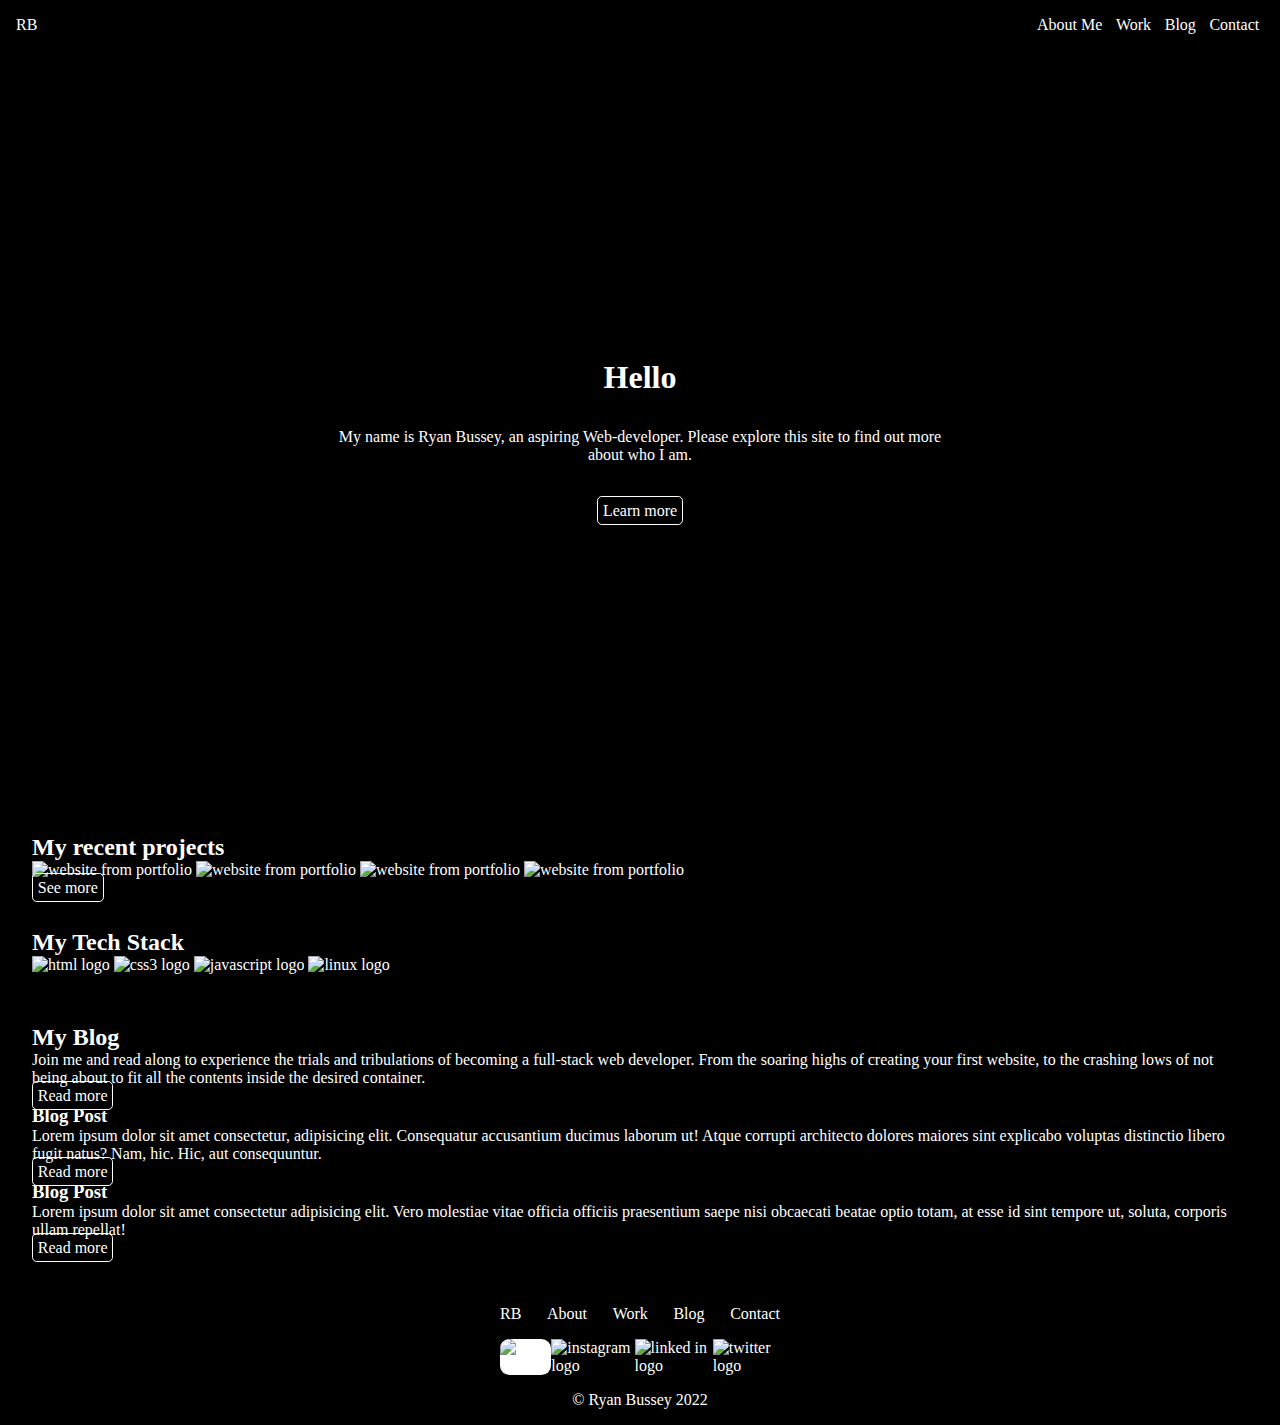
==== index.html @ 4145f2c0 "icons and content added to html" ====
<!DOCTYPE html>
<html lang="en">
<head>
    <meta charset="UTF-8">
    <meta http-equiv="X-UA-Compatible" content="IE=edge">
    <meta name="viewport" content="width=device-width, initial-scale=1.0">
    <title>Portfolio</title>
    <link rel="stylesheet" href="style.css">
    <link rel="stylesheet" href="landing.css">
</head>
<body>
    <header>
        <!-- Top Navigation -->
        <nav class="top-nav">
            <div>
                <a href="index.html">RB</a>
            </div>
            <div>
                <a href="about.html" class="top-nav-button">About Me</a>
                <a href="work.html" class="top-nav-button">Work</a>
                <a href="blog.html" class="top-nav-button">Blog</a>
                <a href="contact.html" class="top-nav-button">Contact</a>
            </div>
        </nav>
    </header>
    <main>
        <!-- Full bleed Hero component -->
        <section id="hero" class="hero">
            <h1>Hello</h1>
            <p>My name is Ryan Bussey, an aspiring Web-developer. Please explore this site to find out more about who I am.  </p>
            <a href="about.html" class="button">Learn more</a>
        </section>
        <!-- Previous Work -->
        <section id="work">
            <h2>My recent projects</h2>
            <div>
                <a href="" id="website-one" class="web"><img src="http://placekitten.com/200" alt="website from portfolio"></a>
                <a href="" id="website-two" class="web"><img src="http://placekitten.com/200" alt="website from portfolio"></a>
                <a href="" id="website-three" class="web"><img src="http://placekitten.com/200" alt="website from portfolio"></a>
                <a href="" id="website-four" class="web"><img src="http://placekitten.com/200" alt="website from portfolio"></a>
            </div>
            <a href="work.html" class="button">See more</a>
        </section>
        <!-- Tech stack skills section -->
        <section id="tech-stack">
            <h2>My Tech Stack</h2>
            <img src="images/html.svg" alt="html logo">
            <img src="images/css3.svg" alt="css3 logo">
            <img src="images/javascript.svg" alt="javascript logo">
            <img src="images/linux.svg" alt="linux logo">
        </section>
        <!-- Blog section -->
        <section id="blog">
            <img src="http://placekitten.com/200" alt="">
            <article id="blog-hero">
                <h2>My Blog</h2>
                <p>Join me and read along to experience the trials and tribulations of becoming a full-stack web developer. From the soaring highs of creating your first website, to the crashing lows of not being about to fit all the contents inside the desired container.</p>
                <a href="blog.html" class="button">Read more</a>
            </article>
            <article class="blog-sample">
                <h3>Blog Post</h3>
                <p>Lorem ipsum dolor sit amet consectetur, adipisicing elit. Consequatur accusantium ducimus laborum ut! Atque corrupti architecto dolores maiores sint explicabo voluptas distinctio libero fugit natus? Nam, hic. Hic, aut consequuntur.</p>
                <a href="" class="button">Read more</a>
            </article>
            <article class="blog-sample">
                <h3>Blog Post</h3>
                <p>Lorem ipsum dolor sit amet consectetur adipisicing elit. Vero molestiae vitae officia officiis praesentium saepe nisi obcaecati beatae optio totam, at esse id sint tempore ut, soluta, corporis ullam repellat!</p>
                <a href="" class="button">Read more</a>
            </article>
        </section>
    </main>
    <footer>
        <!-- Bottom Navigation -->
        <nav id="bottom-nav">   
        <div>
            <a href="index.html">RB</a>
            <a href="about.html">About</a>
            <a href="work.html">Work</a>
            <a href="blog.html">Blog</a>
            <a href="contact.html">Contact</a>
        </div>
        <div>
            <a href="https://github.com/code-ry"><img id="git-icon" src="images/github-1.svg" alt="Git logo"></a>
            <a href="https://www.instagram.com/ry_fly/"><img src="images/instagram.svg" alt="instagram logo"></a>
            <a href="https://www.linkedin.com/in/ryan-bussey-433264248/"><img src="images/linkedIn.svg" alt="linked in logo"></a>
            <a href="https://twitter.com/RyanBussey3"><img src="images/Twitter.svg" alt="twitter logo"></a>
        </div>
            <p>&copy; Ryan Bussey 2022</p>
        </nav>
    </footer>
</body>
</html>
---- style.css ----
* {
    margin: 0;
    padding: 0;
    box-sizing: border-box;
    text-decoration: none;
    color: white;
}

main {
    display: flex;
    flex-direction: column;
    background: black;
    padding: 2rem;
    gap: 2rem;
}

.button {
    border: white 1px solid;
    padding: 0.3rem;
    border-radius: .3rem;
}
/* Navigation Bar */

.top-nav {
    display: flex;
    justify-content: space-between;
    background:black;
    padding: 1rem;
}

.top-nav-button {
    display: inline-block;
    margin: 0 0.3rem;
    }

/* Hero section */

.hero {
    display: flex;
    height: 80vh;
    flex-direction: column;
    justify-content: center;
    align-items: center;
    text-align: center;
    gap: 2rem;
}

.hero p {
    width: 50vw;
    min-width: 200px;
}

/* Bottom Nav */

#bottom-nav {
    display: flex;
    align-items: center;
    flex-direction: column;
    background: black;
    padding: 1rem;
    gap:1rem;
}

#bottom-nav div {
    display: flex;
    justify-content: space-between;
    width: 280px;
}

#bottom-nav img{
    width:50px;
    height:50px;
}

#git-icon {
    background: white;
    border-radius: 0.6rem;
}

@media only screen and (min-width: 481px) and (max-width: 850px) {

    .top-nav-button {
    display: inline-block;
    margin: 0 0.5rem;
    }  
}

@media only screen and (min-width: 851px) {

}
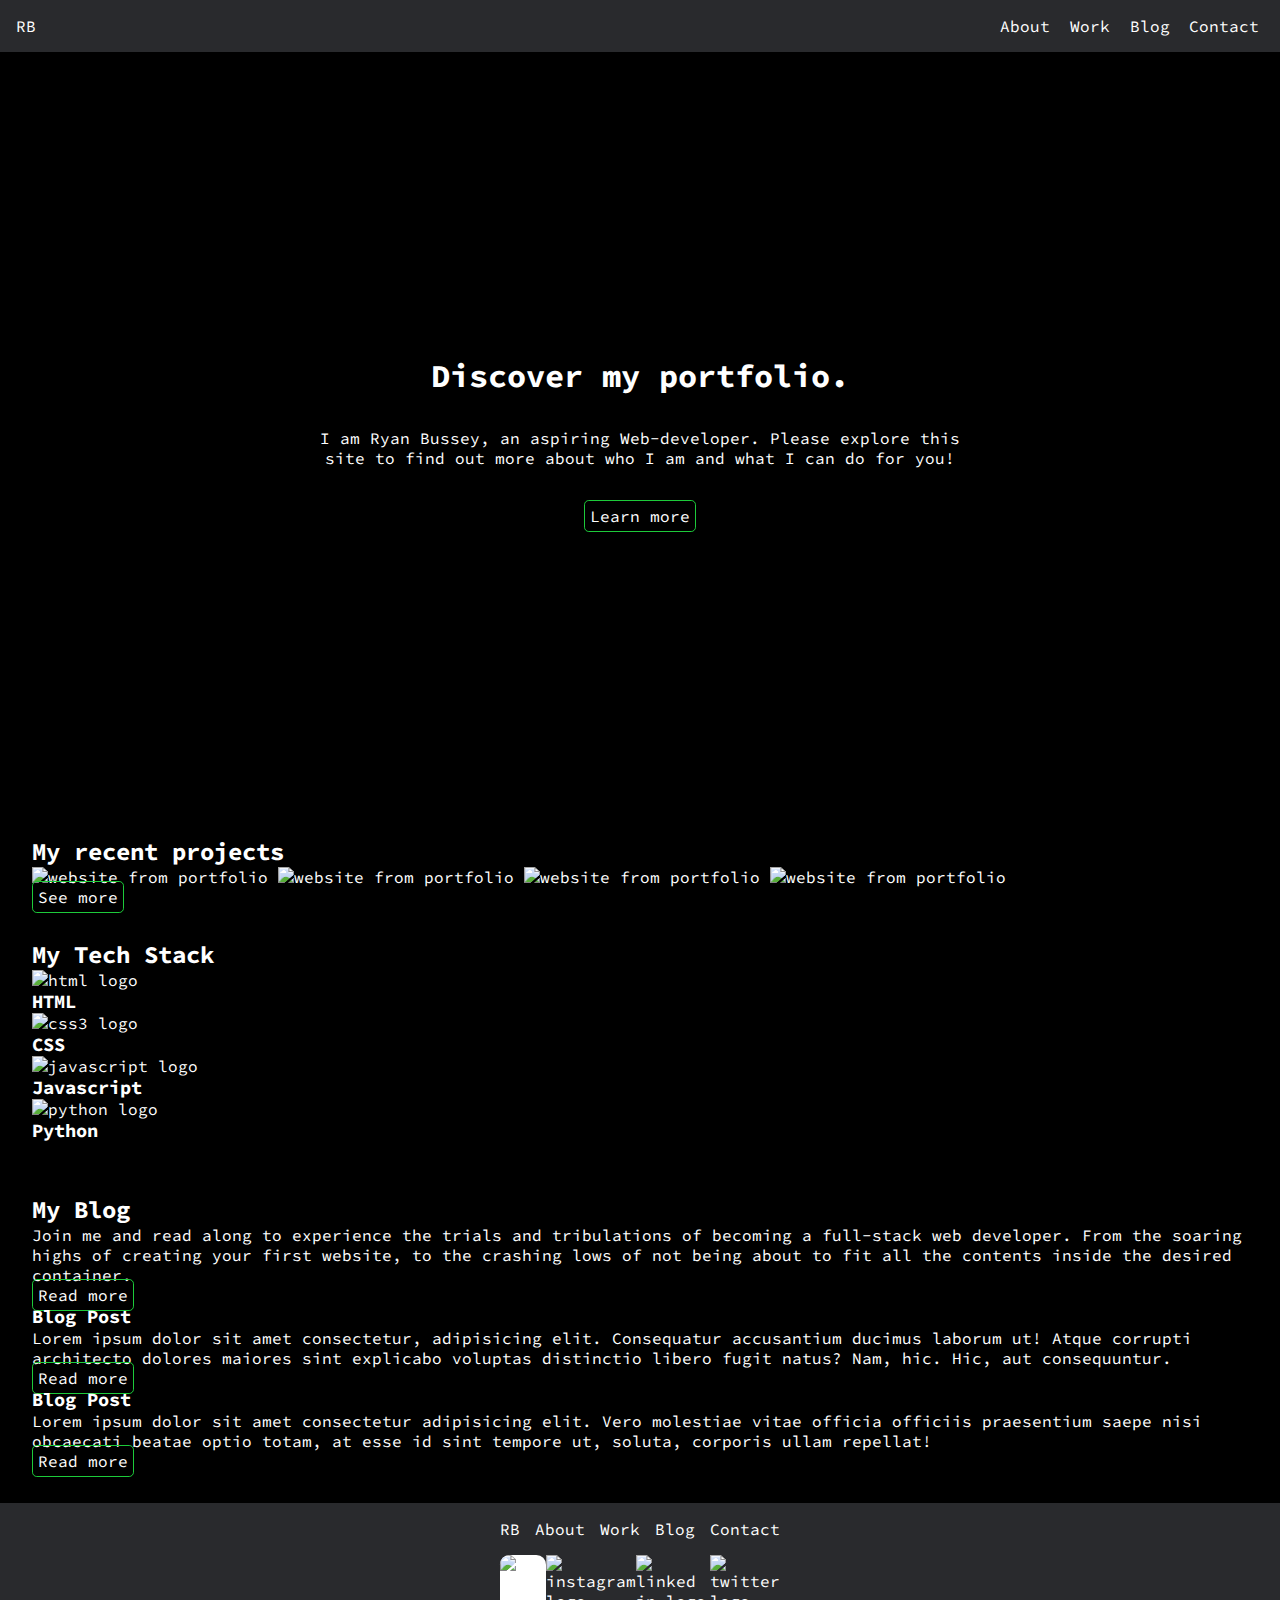
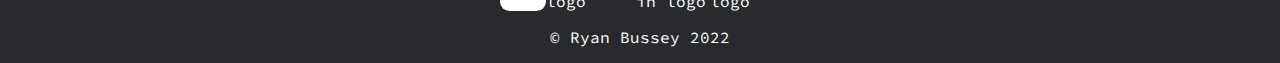
==== commit 9a330b73: "font and image styling added" ====
--- a/index.html
+++ b/index.html
@@ -7,6 +7,9 @@
     <title>Portfolio</title>
     <link rel="stylesheet" href="style.css">
     <link rel="stylesheet" href="landing.css">
+    <link rel="preconnect" href="https://fonts.googleapis.com">
+<link rel="preconnect" href="https://fonts.gstatic.com" crossorigin>
+<link href="https://fonts.googleapis.com/css2?family=Source+Code+Pro&display=swap" rel="stylesheet">
 </head>
 <body>
     <header>
@@ -16,7 +19,7 @@
                 <a href="index.html">RB</a>
             </div>
             <div>
-                <a href="about.html" class="top-nav-button">About Me</a>
+                <a href="about.html" class="top-nav-button">About</a>
                 <a href="work.html" class="top-nav-button">Work</a>
                 <a href="blog.html" class="top-nav-button">Blog</a>
                 <a href="contact.html" class="top-nav-button">Contact</a>
@@ -26,18 +29,18 @@
     <main>
         <!-- Full bleed Hero component -->
         <section id="hero" class="hero">
-            <h1>Hello</h1>
-            <p>My name is Ryan Bussey, an aspiring Web-developer. Please explore this site to find out more about who I am.  </p>
+            <h1>Discover my portfolio.</h1>
+            <p>I am Ryan Bussey, an aspiring Web-developer. Please explore this site to find out more about who I am and what I can do for you!  </p>
             <a href="about.html" class="button">Learn more</a>
         </section>
         <!-- Previous Work -->
         <section id="work">
             <h2>My recent projects</h2>
             <div>
-                <a href="" id="website-one" class="web"><img src="http://placekitten.com/200" alt="website from portfolio"></a>
-                <a href="" id="website-two" class="web"><img src="http://placekitten.com/200" alt="website from portfolio"></a>
-                <a href="" id="website-three" class="web"><img src="http://placekitten.com/200" alt="website from portfolio"></a>
-                <a href="" id="website-four" class="web"><img src="http://placekitten.com/200" alt="website from portfolio"></a>
+                <a href="" id="website-one" class="web"><img src="images/imazebra.png" alt="website from portfolio"></a>
+                <a href="" id="website-two" class="web"><img src="images/message_generator.png" alt="website from portfolio"></a>
+                <a href="" id="website-three" class="web"><img src="images/typography.png" alt="website from portfolio"></a>
+                <a href="" id="website-four" class="web"><img src="images/complex.png" alt="website from portfolio"></a>
             </div>
             <a href="work.html" class="button">See more</a>
         </section>
@@ -45,9 +48,13 @@
         <section id="tech-stack">
             <h2>My Tech Stack</h2>
             <img src="images/html.svg" alt="html logo">
+            <h3>HTML</h3>
             <img src="images/css3.svg" alt="css3 logo">
+            <h3>CSS</h3>
             <img src="images/javascript.svg" alt="javascript logo">
-            <img src="images/linux.svg" alt="linux logo">
+            <h3>Javascript</h3>
+            <img src="images/python.svg" alt="python logo">
+            <h3>Python</h3>
         </section>
         <!-- Blog section -->
         <section id="blog">
@@ -60,12 +67,12 @@
             <article class="blog-sample">
                 <h3>Blog Post</h3>
                 <p>Lorem ipsum dolor sit amet consectetur, adipisicing elit. Consequatur accusantium ducimus laborum ut! Atque corrupti architecto dolores maiores sint explicabo voluptas distinctio libero fugit natus? Nam, hic. Hic, aut consequuntur.</p>
-                <a href="" class="button">Read more</a>
+                <a href="blog.html" class="button">Read more</a>
             </article>
             <article class="blog-sample">
                 <h3>Blog Post</h3>
                 <p>Lorem ipsum dolor sit amet consectetur adipisicing elit. Vero molestiae vitae officia officiis praesentium saepe nisi obcaecati beatae optio totam, at esse id sint tempore ut, soluta, corporis ullam repellat!</p>
-                <a href="" class="button">Read more</a>
+                <a href="blog.html" class="button">Read more</a>
             </article>
         </section>
     </main>
--- a/style.css
+++ b/style.css
@@ -4,6 +4,7 @@
     box-sizing: border-box;
     text-decoration: none;
     color: white;
+    font-family: 'Source Code Pro', monospace;
 }
 
 main {
@@ -15,7 +16,7 @@
 }
 
 .button {
-    border: white 1px solid;
+    border: rgb(29, 202, 58) 1px solid;
     padding: 0.3rem;
     border-radius: .3rem;
 }
@@ -24,7 +25,7 @@
 .top-nav {
     display: flex;
     justify-content: space-between;
-    background:black;
+    background:rgb(41, 42, 45);
     padding: 1rem;
 }
 
@@ -56,7 +57,7 @@
     display: flex;
     align-items: center;
     flex-direction: column;
-    background: black;
+    background: rgb(41, 42, 45);
     padding: 1rem;
     gap:1rem;
 }
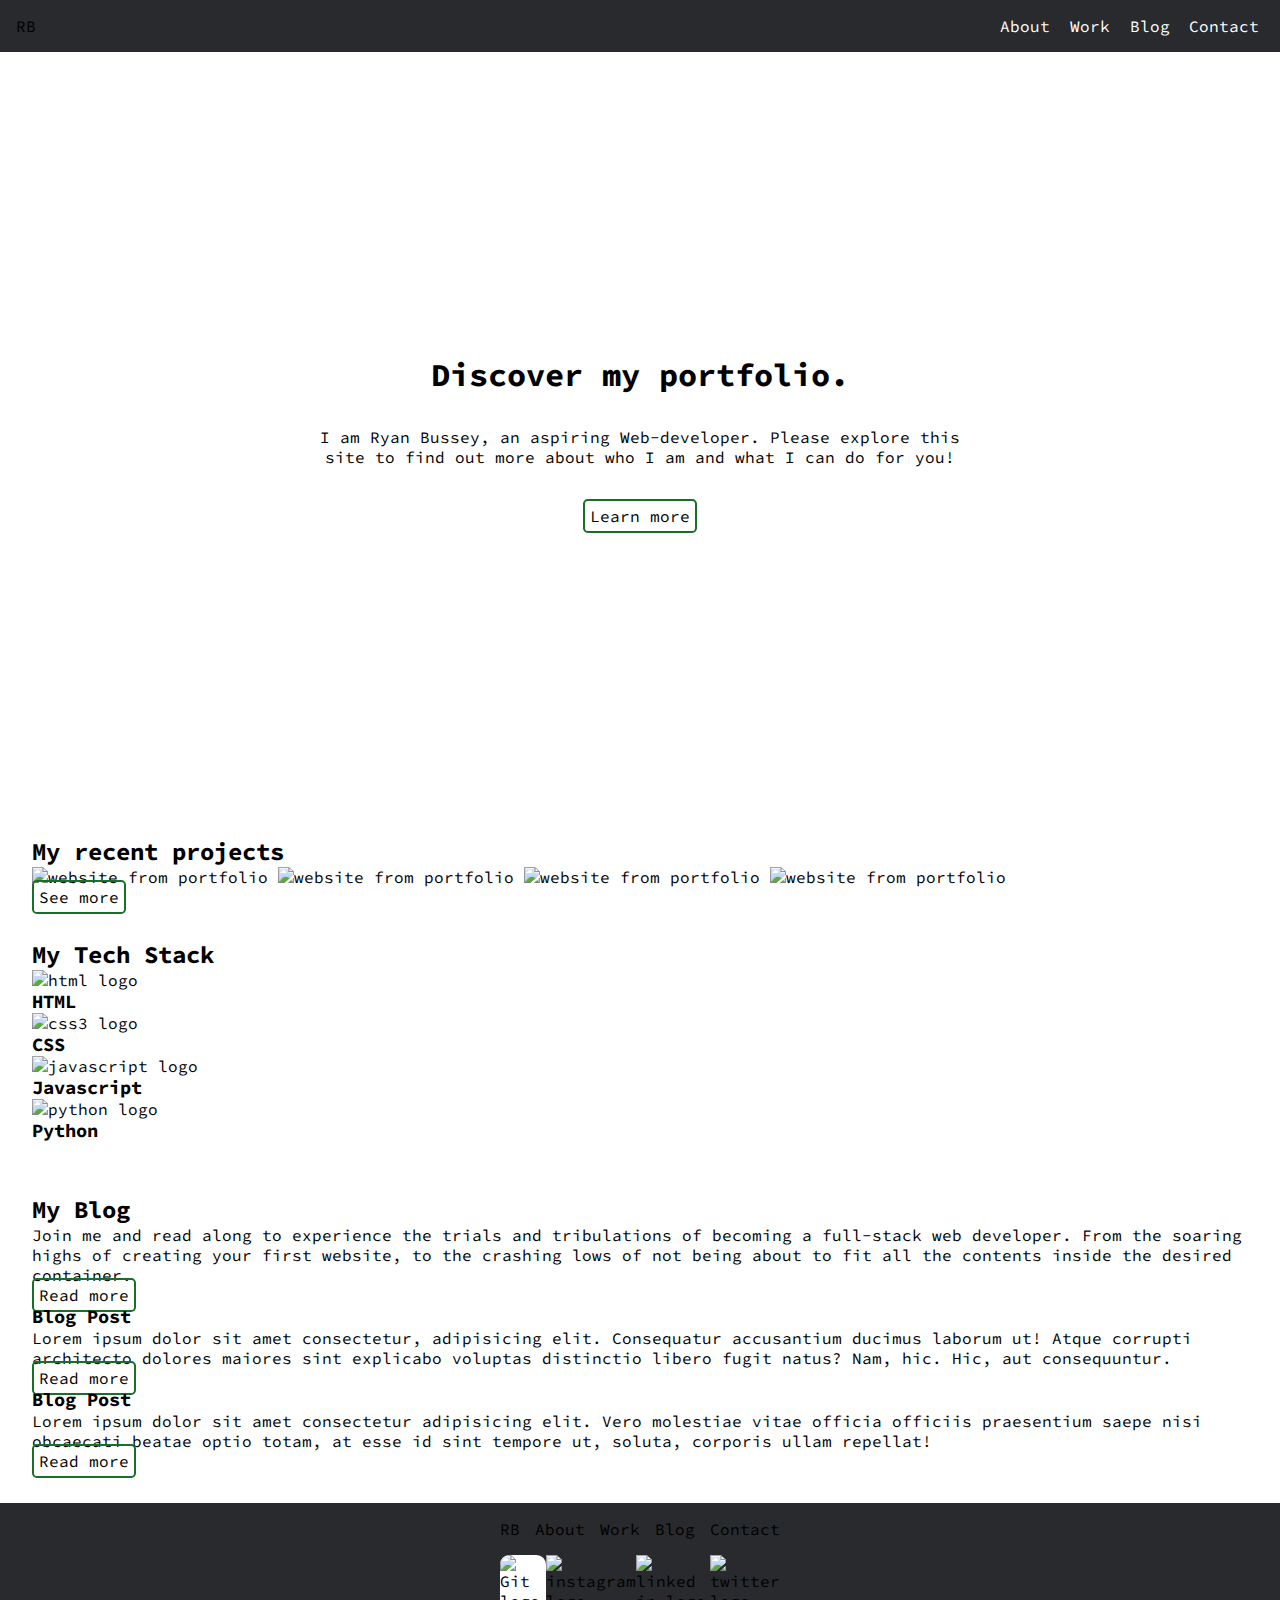
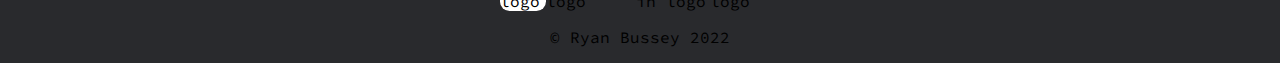
==== commit 0637b45a: "final flex box" ====
--- a/index.html
+++ b/index.html
@@ -35,26 +35,29 @@
         </section>
         <!-- Previous Work -->
         <section id="work">
-            <h2>My recent projects</h2>
-            <div>
-                <a href="" id="website-one" class="web"><img src="images/imazebra.png" alt="website from portfolio"></a>
-                <a href="" id="website-two" class="web"><img src="images/message_generator.png" alt="website from portfolio"></a>
-                <a href="" id="website-three" class="web"><img src="images/typography.png" alt="website from portfolio"></a>
-                <a href="" id="website-four" class="web"><img src="images/complex.png" alt="website from portfolio"></a>
-            </div>
-            <a href="work.html" class="button">See more</a>
+            <span><h2>My recent projects</h2></span>
+            <a href="work.html" class="web"><img src="images/imazebra.png" alt="website from portfolio"></a>
+            <a href="work.html" class="web"><img src="images/message_generator.png" alt="website from portfolio"></a>
+            <a href="work.html" class="web"><img src="images/typography.png" alt="website from portfolio"></a>
+            <a href="work.html" class="web"><img src="images/complex.png" alt="website from portfolio"></a>
+            <div><a href="work.html" class="button">See more</a></div>
         </section>
         <!-- Tech stack skills section -->
         <section id="tech-stack">
-            <h2>My Tech Stack</h2>
+            <span><h2>My Tech Stack</h2></span>
+            <div>
             <img src="images/html.svg" alt="html logo">
             <h3>HTML</h3>
-            <img src="images/css3.svg" alt="css3 logo">
+            </div>
+            <div><img src="images/css3.svg" alt="css3 logo">
             <h3>CSS</h3>
+            </div>
             <img src="images/javascript.svg" alt="javascript logo">
             <h3>Javascript</h3>
+            <div>
             <img src="images/python.svg" alt="python logo">
             <h3>Python</h3>
+            </div>
         </section>
         <!-- Blog section -->
         <section id="blog">
--- a/style.css
+++ b/style.css
@@ -3,20 +3,20 @@
     padding: 0;
     box-sizing: border-box;
     text-decoration: none;
-    color: white;
+    color: black;
     font-family: 'Source Code Pro', monospace;
 }
 
 main {
     display: flex;
     flex-direction: column;
-    background: black;
+    background: rgb(255, 255, 255);
     padding: 2rem;
     gap: 2rem;
 }
 
 .button {
-    border: rgb(29, 202, 58) 1px solid;
+    border: rgb(25, 110, 40) 2px solid;
     padding: 0.3rem;
     border-radius: .3rem;
 }
@@ -32,6 +32,7 @@
 .top-nav-button {
     display: inline-block;
     margin: 0 0.3rem;
+    color: white;
     }
 
 /* Hero section */
@@ -58,6 +59,7 @@
     align-items: center;
     flex-direction: column;
     background: rgb(41, 42, 45);
+
     padding: 1rem;
     gap:1rem;
 }
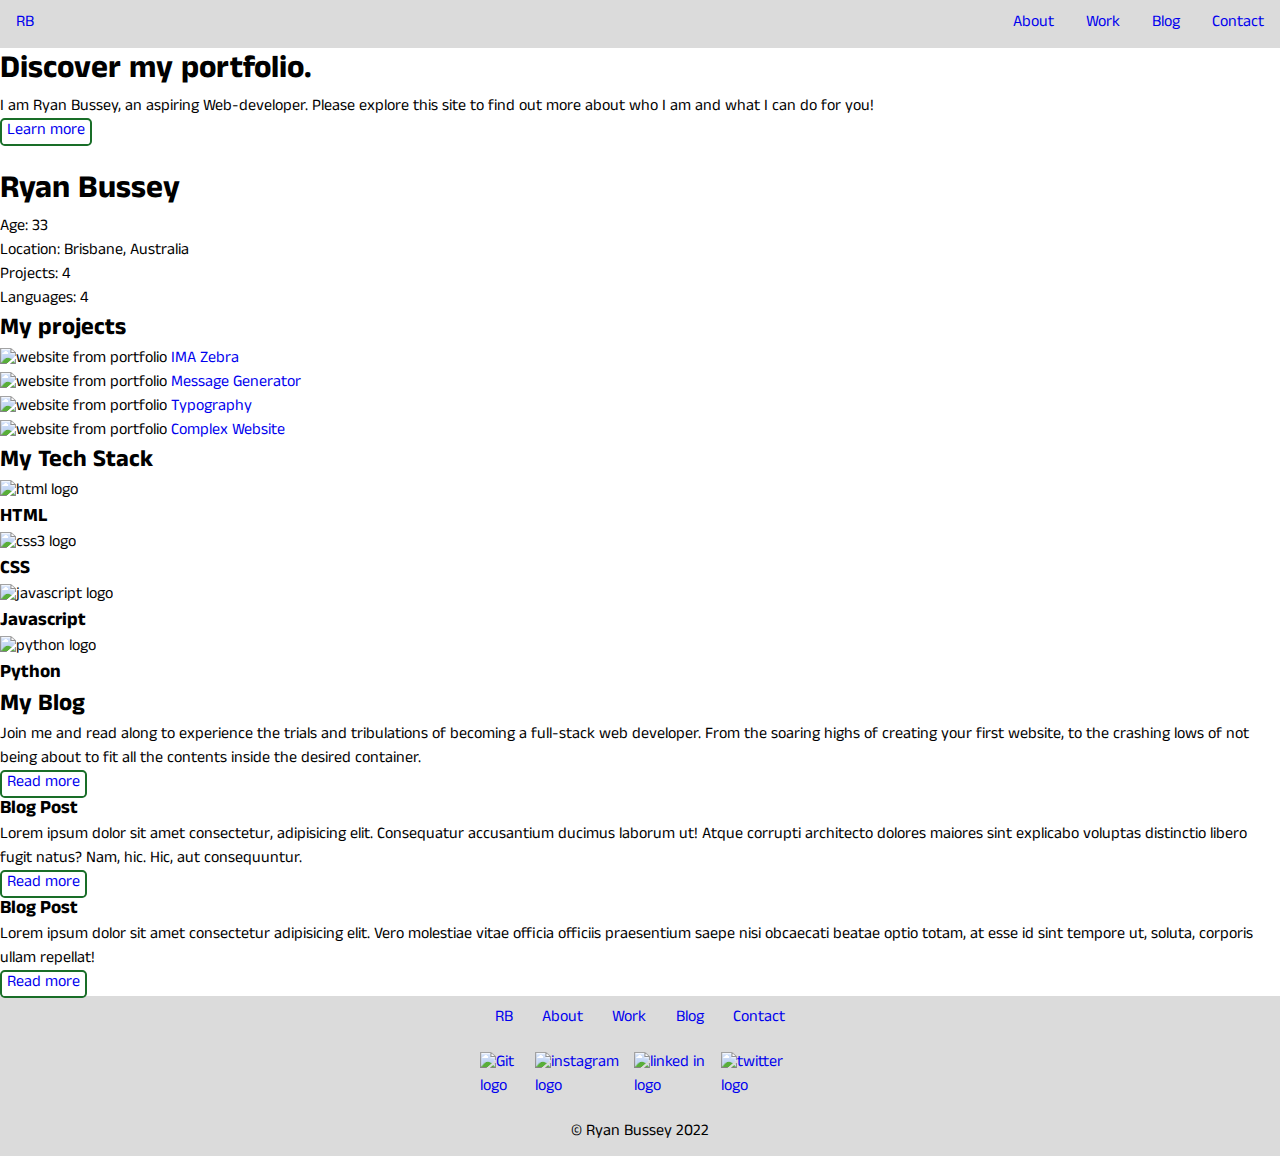
==== commit 9b9b8148: "layout improvements" ====
--- a/index.html
+++ b/index.html
@@ -8,13 +8,13 @@
     <link rel="stylesheet" href="style.css">
     <link rel="stylesheet" href="landing.css">
     <link rel="preconnect" href="https://fonts.googleapis.com">
-<link rel="preconnect" href="https://fonts.gstatic.com" crossorigin>
-<link href="https://fonts.googleapis.com/css2?family=Source+Code+Pro&display=swap" rel="stylesheet">
+    <link rel="preconnect" href="https://fonts.gstatic.com" crossorigin>
+    <link href="https://fonts.googleapis.com/css2?family=Anek+Telugu:wght@300&display=swap" rel="stylesheet">
 </head>
 <body>
     <header>
         <!-- Top Navigation -->
-        <nav class="top-nav">
+        <nav>
             <div>
                 <a href="index.html">RB</a>
             </div>
@@ -27,52 +27,80 @@
         </nav>
     </header>
     <main>
-        <!-- Full bleed Hero component -->
-        <section id="hero" class="hero">
+        <!-- Full bleed banner component -->
+        <section class="banner">
             <h1>Discover my portfolio.</h1>
             <p>I am Ryan Bussey, an aspiring Web-developer. Please explore this site to find out more about who I am and what I can do for you!  </p>
             <a href="about.html" class="button">Learn more</a>
         </section>
+        <section id="info">
+            <div class="info-image">
+                <img src="http://placekitten.com/200" alt="">
+            </div>
+            <div class="info-details">
+                <h1>Ryan Bussey</h1>
+                <ul>
+                    <li>Age: 33</li>
+                    <li>Location: Brisbane, Australia</li>
+                    <li>Projects: 4</li>
+                    <li>Languages: 4</li>
+                </ul>
+            </div>
+        </section>
         <!-- Previous Work -->
         <section id="work">
-            <span><h2>My recent projects</h2></span>
-            <a href="work.html" class="web"><img src="images/imazebra.png" alt="website from portfolio"></a>
-            <a href="work.html" class="web"><img src="images/message_generator.png" alt="website from portfolio"></a>
-            <a href="work.html" class="web"><img src="images/typography.png" alt="website from portfolio"></a>
-            <a href="work.html" class="web"><img src="images/complex.png" alt="website from portfolio"></a>
-            <div><a href="work.html" class="button">See more</a></div>
+            <h2>My projects</h2>
+            <div>
+                <img src="images/imazebra.png" alt="website from portfolio">
+                <a href="work.html">IMA Zebra</a>
+            </div>
+            <div>
+                <img src="images/message_generator.png" alt="website from portfolio">
+                <a href="work.html">Message Generator</a>
+            </div>
+            <div>
+                <img src="images/typography.png" alt="website from portfolio">
+                <a href="work.html">Typography</a>
+            </div>
+            <div>
+                <img src="images/complex.png" alt="website from portfolio">
+                <a href="work.html">Complex Website</a>
+            </div>
         </section>
         <!-- Tech stack skills section -->
         <section id="tech-stack">
             <span><h2>My Tech Stack</h2></span>
             <div>
-            <img src="images/html.svg" alt="html logo">
-            <h3>HTML</h3>
+                <img src="images/html.svg" alt="html logo">
+                <h3>HTML</h3>
             </div>
-            <div><img src="images/css3.svg" alt="css3 logo">
-            <h3>CSS</h3>
+            <div>
+                <img src="images/css3.svg" alt="css3 logo">
+                <h3>CSS</h3>
             </div>
-            <img src="images/javascript.svg" alt="javascript logo">
-            <h3>Javascript</h3>
             <div>
-            <img src="images/python.svg" alt="python logo">
-            <h3>Python</h3>
+                <img src="images/javascript.svg" alt="javascript logo">
+                <h3>Javascript</h3>
+            </div>
+            <div>
+                <img src="images/python.svg" alt="python logo">
+                <h3>Python</h3>
             </div>
         </section>
         <!-- Blog section -->
         <section id="blog">
-            <img src="http://placekitten.com/200" alt="">
-            <article id="blog-hero">
+            <div></div>
+            <article id="blog-banner">
                 <h2>My Blog</h2>
                 <p>Join me and read along to experience the trials and tribulations of becoming a full-stack web developer. From the soaring highs of creating your first website, to the crashing lows of not being about to fit all the contents inside the desired container.</p>
                 <a href="blog.html" class="button">Read more</a>
             </article>
-            <article class="blog-sample">
+            <article>
                 <h3>Blog Post</h3>
                 <p>Lorem ipsum dolor sit amet consectetur, adipisicing elit. Consequatur accusantium ducimus laborum ut! Atque corrupti architecto dolores maiores sint explicabo voluptas distinctio libero fugit natus? Nam, hic. Hic, aut consequuntur.</p>
                 <a href="blog.html" class="button">Read more</a>
             </article>
-            <article class="blog-sample">
+            <article>
                 <h3>Blog Post</h3>
                 <p>Lorem ipsum dolor sit amet consectetur adipisicing elit. Vero molestiae vitae officia officiis praesentium saepe nisi obcaecati beatae optio totam, at esse id sint tempore ut, soluta, corporis ullam repellat!</p>
                 <a href="blog.html" class="button">Read more</a>
@@ -81,21 +109,21 @@
     </main>
     <footer>
         <!-- Bottom Navigation -->
-        <nav id="bottom-nav">   
-        <div>
+        <nav>
+        <div class="nav-links">
             <a href="index.html">RB</a>
             <a href="about.html">About</a>
             <a href="work.html">Work</a>
             <a href="blog.html">Blog</a>
             <a href="contact.html">Contact</a>
         </div>
-        <div>
+        <div class="nav-links">
             <a href="https://github.com/code-ry"><img id="git-icon" src="images/github-1.svg" alt="Git logo"></a>
             <a href="https://www.instagram.com/ry_fly/"><img src="images/instagram.svg" alt="instagram logo"></a>
             <a href="https://www.linkedin.com/in/ryan-bussey-433264248/"><img src="images/linkedIn.svg" alt="linked in logo"></a>
             <a href="https://twitter.com/RyanBussey3"><img src="images/Twitter.svg" alt="twitter logo"></a>
         </div>
-            <p>&copy; Ryan Bussey 2022</p>
+        <p>&copy; Ryan Bussey 2022</p>
         </nav>
     </footer>
 </body>
--- a/style.css
+++ b/style.css
@@ -3,39 +3,52 @@
     padding: 0;
     box-sizing: border-box;
     text-decoration: none;
-    color: black;
-    font-family: 'Source Code Pro', monospace;
+    font-family: 'Anek Telugu', sans-serif;
 }
 
-main {
+header nav {
     display: flex;
+    background: rgb(219, 219, 219);
+    justify-content: space-between;
+    align-items: center;
+    height: 3rem;
+    padding: 0 1rem;
+}
+
+header nav div {
+    display: flex;
+    gap: 2rem;
+}
+
+footer nav img {
+    height: 50px;
+    width: 50px;
+}
+
+footer nav {
+    display: flex;
+    background: rgb(219, 219, 219);
     flex-direction: column;
-    background: rgb(255, 255, 255);
-    padding: 2rem;
-    gap: 2rem;
+    justify-content: space-around;
+    align-items: center;
+    height: 10rem;
+}
+
+.nav-links {
+    display: flex;
+    justify-content: space-around;
+    align-content: center;
+    min-width: 18rem;
+    width: 25%;
 }
 
 .button {
     border: rgb(25, 110, 40) 2px solid;
-    padding: 0.3rem;
+    padding: 0 0.3rem;
     border-radius: .3rem;
 }
-/* Navigation Bar */
 
-.top-nav {
-    display: flex;
-    justify-content: space-between;
-    background:rgb(41, 42, 45);
-    padding: 1rem;
-}
-
-.top-nav-button {
-    display: inline-block;
-    margin: 0 0.3rem;
-    color: white;
-    }
-
-/* Hero section */
+/* Hero section 
 
 .hero {
     display: flex;
@@ -52,42 +65,9 @@
     min-width: 200px;
 }
 
-/* Bottom Nav */
-
-#bottom-nav {
-    display: flex;
-    align-items: center;
-    flex-direction: column;
-    background: rgb(41, 42, 45);
-
-    padding: 1rem;
-    gap:1rem;
-}
-
-#bottom-nav div {
-    display: flex;
-    justify-content: space-between;
-    width: 280px;
-}
-
-#bottom-nav img{
-    width:50px;
-    height:50px;
-}
-
-#git-icon {
-    background: white;
-    border-radius: 0.6rem;
-}
 
 @media only screen and (min-width: 481px) and (max-width: 850px) {
+}
+ @media only screen and (min-width: 851px) {
 
-    .top-nav-button {
-    display: inline-block;
-    margin: 0 0.5rem;
-    }  
-}
-
-@media only screen and (min-width: 851px) {
-
-}+}  */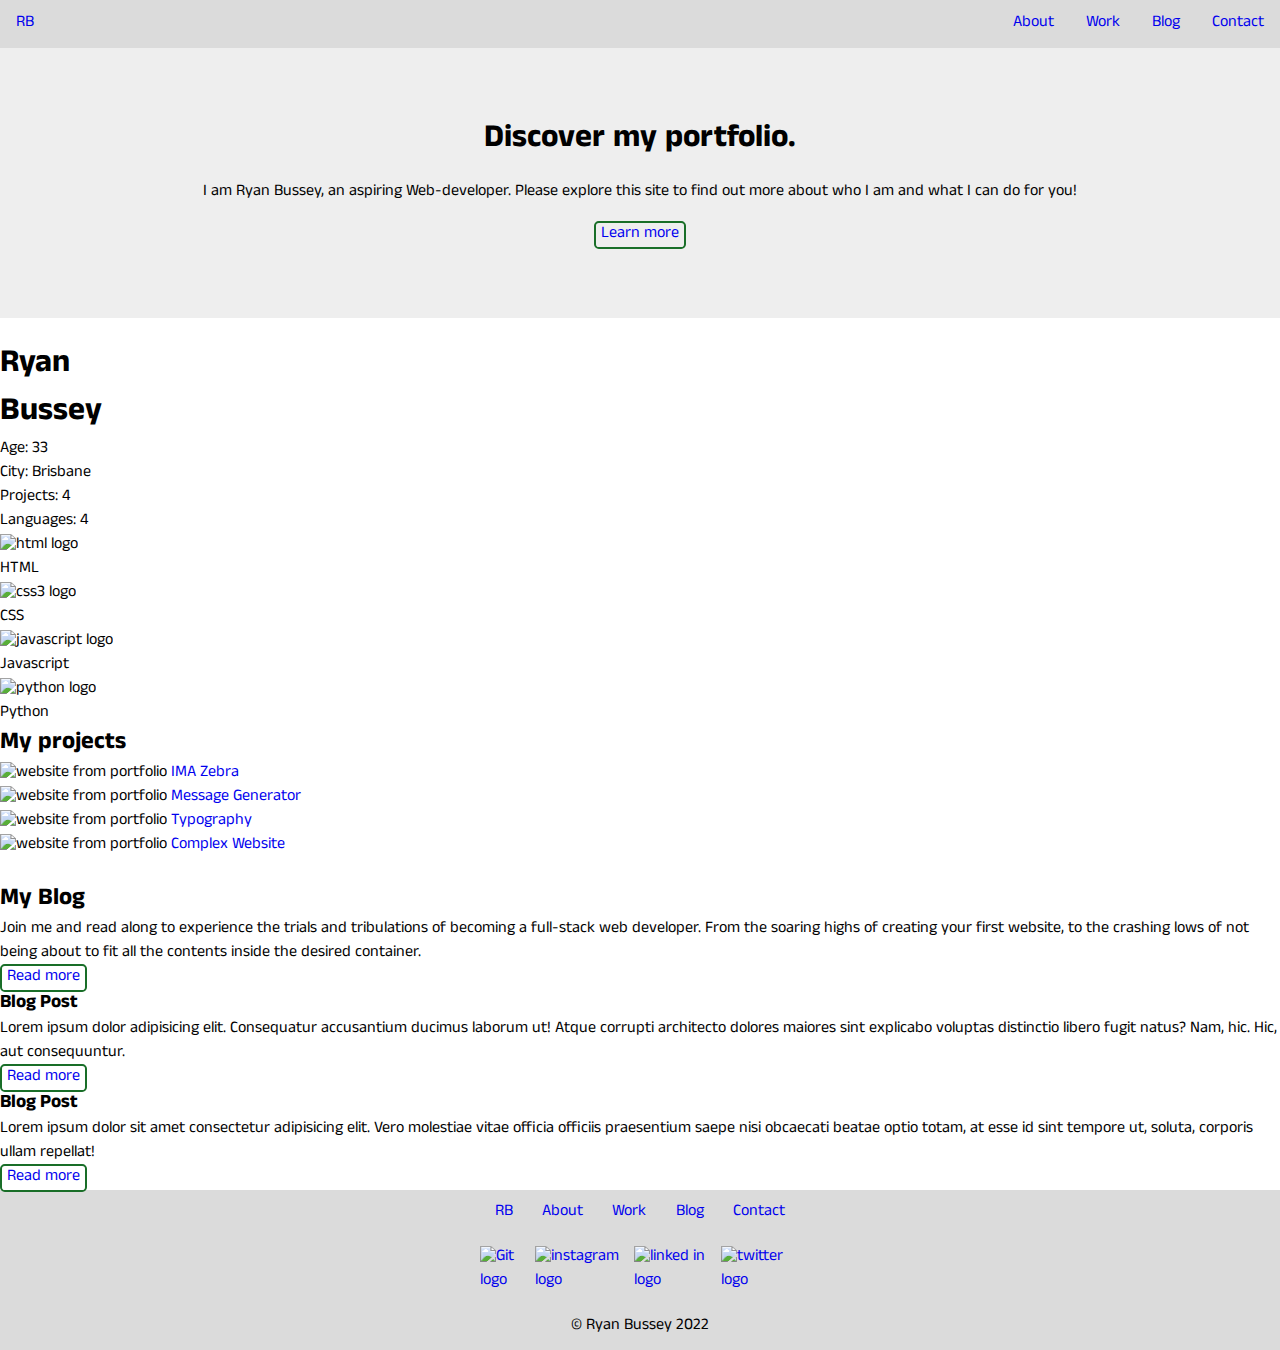
==== commit 5bd9096d: "implemented grid layout for landing" ====
--- a/index.html
+++ b/index.html
@@ -34,17 +34,31 @@
             <a href="about.html" class="button">Learn more</a>
         </section>
         <section id="info">
-            <div class="info-image">
-                <img src="http://placekitten.com/200" alt="">
-            </div>
+            <img id="portrait" src="http://placekitten.com/200" alt="">
             <div class="info-details">
-                <h1>Ryan Bussey</h1>
+                <h1>Ryan <br> Bussey</h1>
                 <ul>
                     <li>Age: 33</li>
-                    <li>Location: Brisbane, Australia</li>
+                    <li>City: Brisbane</li>
                     <li>Projects: 4</li>
                     <li>Languages: 4</li>
                 </ul>
+            </div>
+            <div class="icon">
+                <img src="images/html.svg" alt="html logo">
+                <p>HTML</p>
+            </div>
+            <div class="icon">
+                <img src="images/css3.svg" alt="css3 logo">
+                <p>CSS</p>
+            </div>
+            <div class="icon">
+                <img src="images/javascript.svg" alt="javascript logo">
+                <p>Javascript</p>
+            </div>
+            <div class="icon">
+                <img src="images/python.svg" alt="python logo">
+                <p>Python</p>
             </div>
         </section>
         <!-- Previous Work -->
@@ -67,37 +81,17 @@
                 <a href="work.html">Complex Website</a>
             </div>
         </section>
-        <!-- Tech stack skills section -->
-        <section id="tech-stack">
-            <span><h2>My Tech Stack</h2></span>
-            <div>
-                <img src="images/html.svg" alt="html logo">
-                <h3>HTML</h3>
-            </div>
-            <div>
-                <img src="images/css3.svg" alt="css3 logo">
-                <h3>CSS</h3>
-            </div>
-            <div>
-                <img src="images/javascript.svg" alt="javascript logo">
-                <h3>Javascript</h3>
-            </div>
-            <div>
-                <img src="images/python.svg" alt="python logo">
-                <h3>Python</h3>
-            </div>
-        </section>
         <!-- Blog section -->
         <section id="blog">
-            <div></div>
             <article id="blog-banner">
+                <img src="http://placekitten.com/400/200" alt="">
                 <h2>My Blog</h2>
                 <p>Join me and read along to experience the trials and tribulations of becoming a full-stack web developer. From the soaring highs of creating your first website, to the crashing lows of not being about to fit all the contents inside the desired container.</p>
                 <a href="blog.html" class="button">Read more</a>
             </article>
             <article>
                 <h3>Blog Post</h3>
-                <p>Lorem ipsum dolor sit amet consectetur, adipisicing elit. Consequatur accusantium ducimus laborum ut! Atque corrupti architecto dolores maiores sint explicabo voluptas distinctio libero fugit natus? Nam, hic. Hic, aut consequuntur.</p>
+                <p>Lorem ipsum dolor adipisicing elit. Consequatur accusantium ducimus laborum ut! Atque corrupti architecto dolores maiores sint explicabo voluptas distinctio libero fugit natus? Nam, hic. Hic, aut consequuntur.</p>
                 <a href="blog.html" class="button">Read more</a>
             </article>
             <article>
--- a/style.css
+++ b/style.css
@@ -4,6 +4,18 @@
     box-sizing: border-box;
     text-decoration: none;
     font-family: 'Anek Telugu', sans-serif;
+}
+
+
+.banner {
+    display: flex;
+    flex-direction: column;
+    justify-content: center;
+    align-items: center;
+    text-align: center;
+    height: 30vh;
+    gap: 1rem;
+    background-color: #eee;
 }
 
 header nav {
@@ -47,27 +59,3 @@
     padding: 0 0.3rem;
     border-radius: .3rem;
 }
-
-/* Hero section 
-
-.hero {
-    display: flex;
-    height: 80vh;
-    flex-direction: column;
-    justify-content: center;
-    align-items: center;
-    text-align: center;
-    gap: 2rem;
-}
-
-.hero p {
-    width: 50vw;
-    min-width: 200px;
-}
-
-
-@media only screen and (min-width: 481px) and (max-width: 850px) {
-}
- @media only screen and (min-width: 851px) {
-
-}  */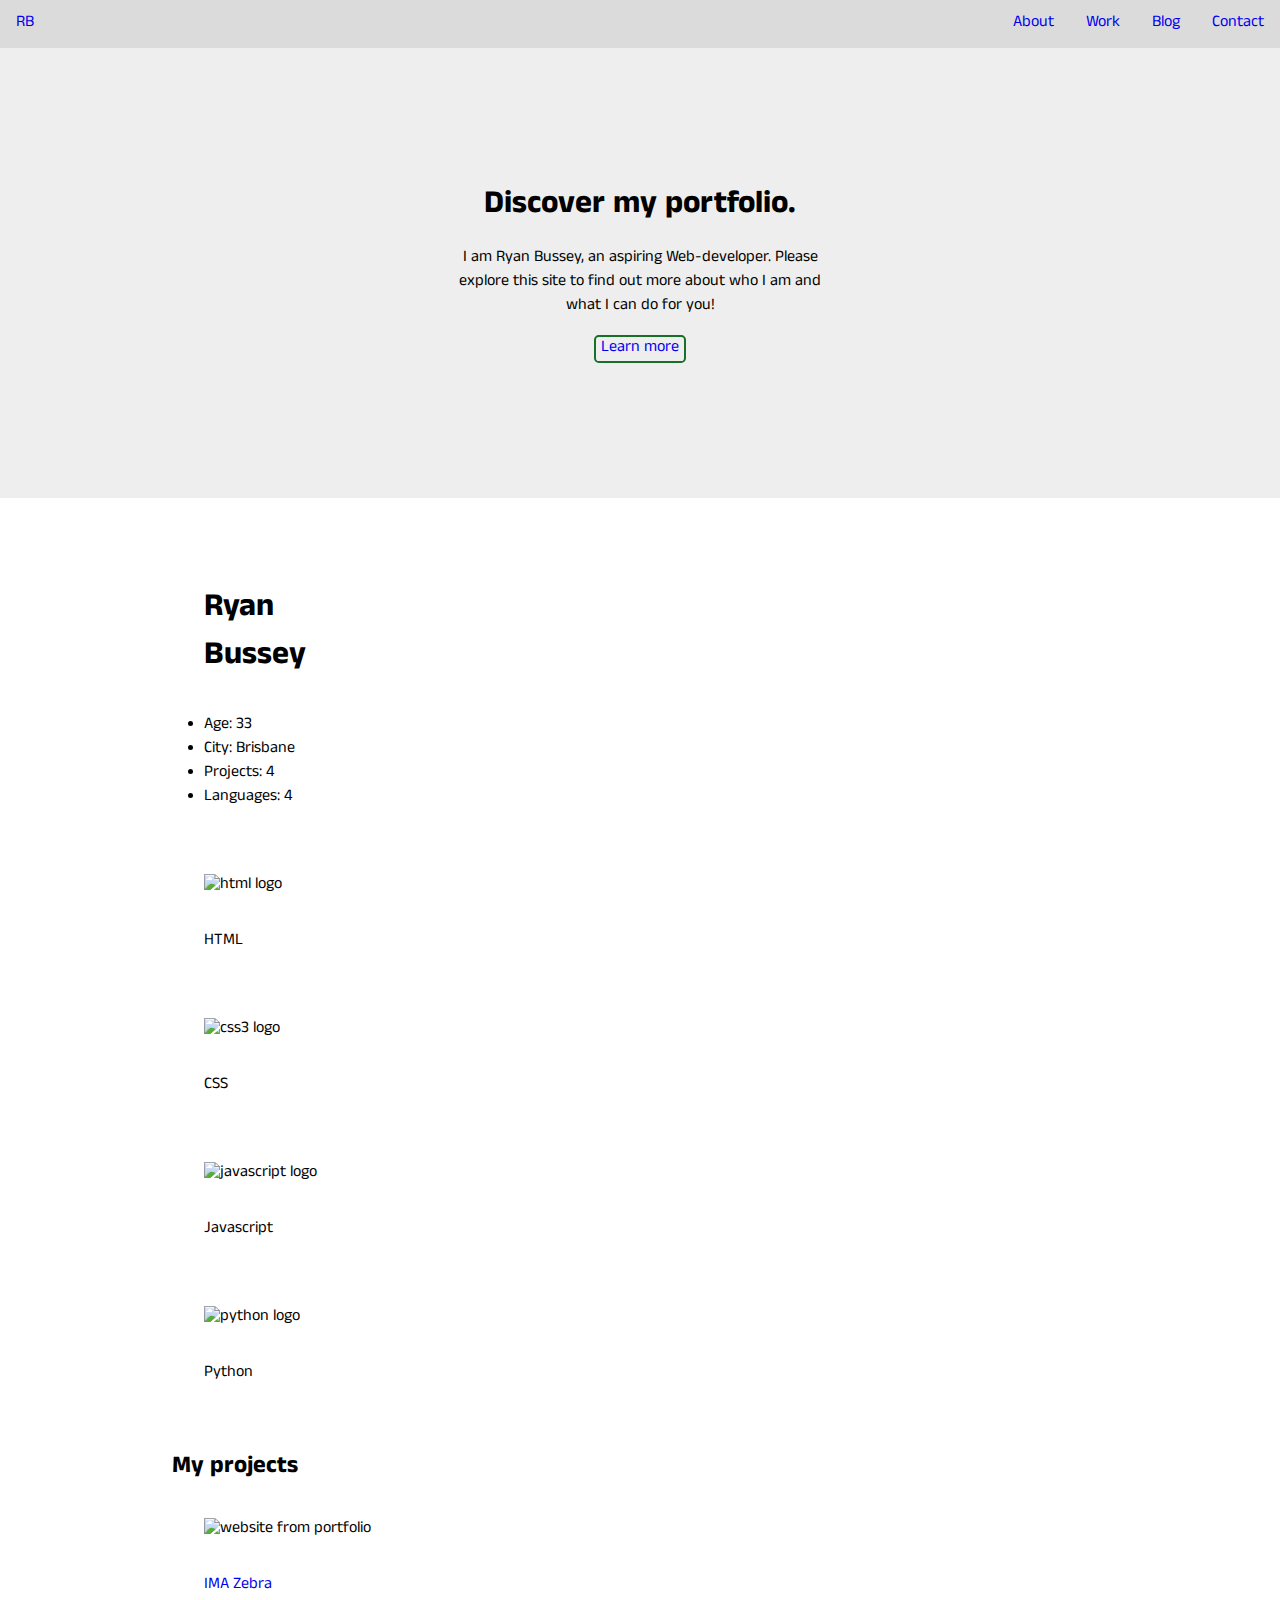
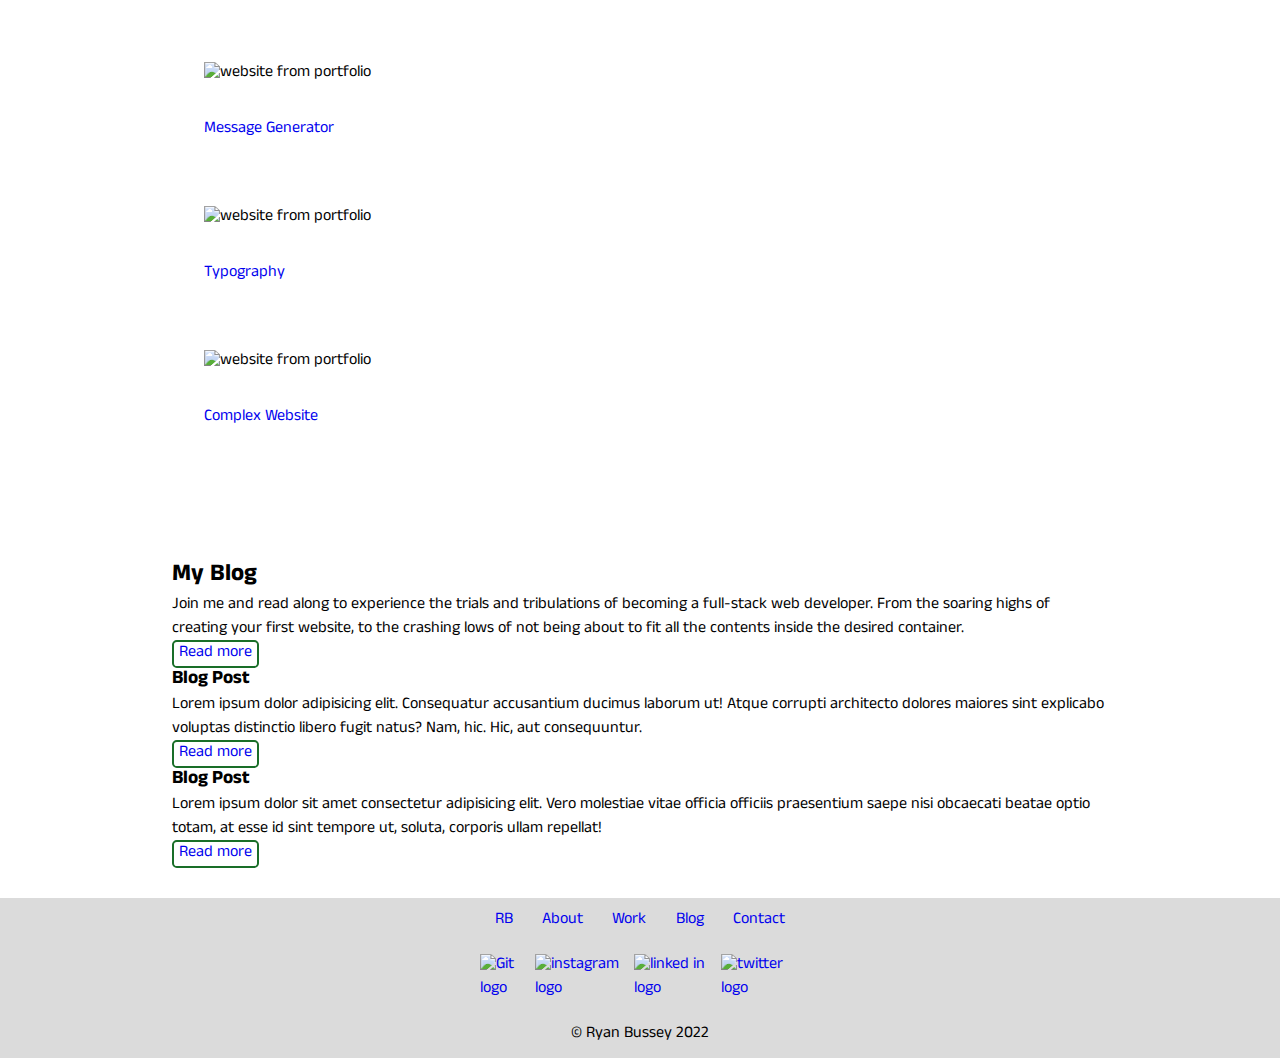
==== commit e256f169: "structure complete" ====
--- a/index.html
+++ b/index.html
@@ -26,13 +26,15 @@
             </div>
         </nav>
     </header>
+    <section class="banner">
+        <h1>Discover my portfolio.</h1>
+        <p>I am Ryan Bussey, an aspiring Web-developer. Please explore this site to find out more about who I am and what I can do for you!  </p>
+        <a href="about.html" class="button">Learn more</a>
+    </section>
     <main>
+        <div>
         <!-- Full bleed banner component -->
-        <section class="banner">
-            <h1>Discover my portfolio.</h1>
-            <p>I am Ryan Bussey, an aspiring Web-developer. Please explore this site to find out more about who I am and what I can do for you!  </p>
-            <a href="about.html" class="button">Learn more</a>
-        </section>
+
         <section id="info">
             <img id="portrait" src="http://placekitten.com/200" alt="">
             <div class="info-details">
@@ -84,7 +86,9 @@
         <!-- Blog section -->
         <section id="blog">
             <article id="blog-banner">
+                <div id="img-container">
                 <img src="http://placekitten.com/400/200" alt="">
+                </div>
                 <h2>My Blog</h2>
                 <p>Join me and read along to experience the trials and tribulations of becoming a full-stack web developer. From the soaring highs of creating your first website, to the crashing lows of not being about to fit all the contents inside the desired container.</p>
                 <a href="blog.html" class="button">Read more</a>
@@ -100,6 +104,7 @@
                 <a href="blog.html" class="button">Read more</a>
             </article>
         </section>
+    </div>
     </main>
     <footer>
         <!-- Bottom Navigation -->
--- a/style.css
+++ b/style.css
@@ -6,6 +6,18 @@
     font-family: 'Anek Telugu', sans-serif;
 }
 
+main {
+    display: flex;
+    justify-content: center;
+}
+
+main div {
+    max-width: 1000px;
+    display: flex;
+    flex-direction: column;
+    gap: 2rem;
+    padding: 2rem;
+}
 
 .banner {
     display: flex;
@@ -13,11 +25,15 @@
     justify-content: center;
     align-items: center;
     text-align: center;
-    height: 30vh;
+    height: 50vh;
     gap: 1rem;
     background-color: #eee;
 }
 
+.banner p {
+    max-width: 400px;
+    
+}
 header nav {
     display: flex;
     background: rgb(219, 219, 219);
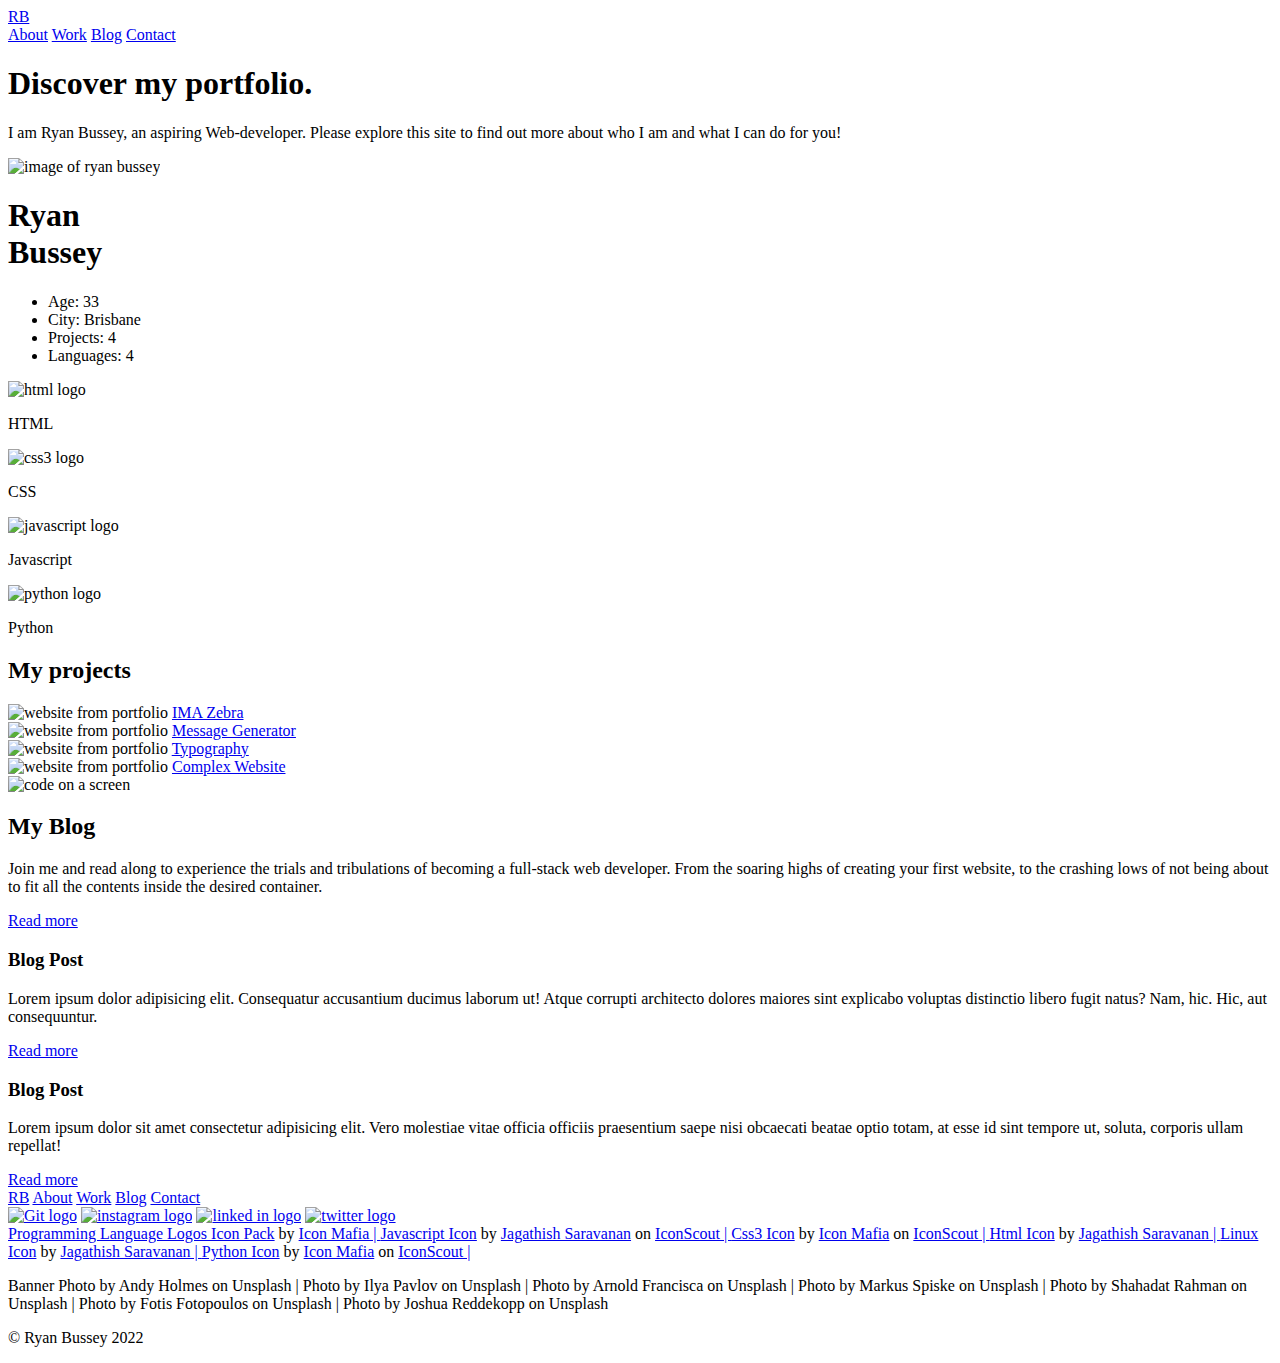
==== commit 1a90d8b4: "Final Images and styling complete" ====
--- a/index.html
+++ b/index.html
@@ -1,129 +1,148 @@
 <!DOCTYPE html>
 <html lang="en">
-<head>
-    <meta charset="UTF-8">
-    <meta http-equiv="X-UA-Compatible" content="IE=edge">
-    <meta name="viewport" content="width=device-width, initial-scale=1.0">
-    <title>Portfolio</title>
-    <link rel="stylesheet" href="style.css">
-    <link rel="stylesheet" href="landing.css">
-    <link rel="preconnect" href="https://fonts.googleapis.com">
-    <link rel="preconnect" href="https://fonts.gstatic.com" crossorigin>
-    <link href="https://fonts.googleapis.com/css2?family=Anek+Telugu:wght@300&display=swap" rel="stylesheet">
-</head>
-<body>
-    <header>
-        <!-- Top Navigation -->
-        <nav>
-            <div>
-                <a href="index.html">RB</a>
+    <head>
+        <meta charset="UTF-8">
+        <meta http-equiv="X-UA-Compatible" content="IE=edge">
+        <meta name="viewport" content="width=device-width, initial-scale=1.0">
+        <title>Portfolio</title>
+        <link rel="stylesheet" href="css/style.css">
+        <link rel="stylesheet" href="css/landing.css">
+        <link rel="preconnect" href="https://fonts.googleapis.com">
+        <link rel="preconnect" href="https://fonts.gstatic.com" crossorigin>
+        <link href="https://fonts.googleapis.com/css2?family=Anek+Telugu:wght@300&display=swap" rel="stylesheet">
+    </head>
+    <body>
+        <header>
+            <!-- Top Navigation -->
+            <nav>
+                <div>
+                    <a href="index.html">RB</a>
+                </div>
+                <div>
+                    <a href="html/about.html" class="top-nav-button">About</a>
+                    <a href="html/work.html" class="top-nav-button">Work</a>
+                    <a href="html/blog.html" class="top-nav-button">Blog</a>
+                    <a href="html/contact.html" class="top-nav-button">Contact</a>
+                </div>
+            </nav>
+            <!-- Full bleed banner component -->
+            <section class="banner">
+                <h1>Discover my portfolio.</h1>
+                <p>I am Ryan Bussey, an aspiring Web-developer. Please explore this site to find out more about who I am and what I can do for you!  </p>
+            </section>
+        </header>
+        <main>
+            <!-- Main content of site -->
+            <div class="content-container">
+                <!-- Personal Information -->
+                <section id="info">
+                    <div id="portrait">
+                        <img src="images/Portrait.jpg" alt="image of ryan bussey">
+                    </div>
+                    <div class="info-details">
+                        <h1>Ryan <br> Bussey</h1>
+                        <ul>
+                            <li>Age: 33</li>
+                            <li>City: Brisbane</li>
+                            <li>Projects: 4</li>
+                            <li>Languages: 4</li>
+                        </ul>
+                    </div>
+                    <!-- Tech stack -->
+                    <div class="icon">
+                        <img src="images/html.svg" alt="html logo">
+                        <p>HTML</p>
+                    </div>
+                    <div class="icon">
+                        <img src="images/css3.svg" alt="css3 logo">
+                        <p>CSS</p>
+                    </div>
+                    <div class="icon">
+                        <img src="images/javascript.svg" alt="javascript logo">
+                        <p>Javascript</p>
+                    </div>
+                    <div class="icon">
+                        <img src="images/python.svg" alt="python logo">
+                        <p>Python</p>
+                    </div>
+                </section>
+                <!-- Recent Projects -->
+                <section id="work">
+                    <h2>My projects</h2>
+                    <div>
+                        <img src="images/imazebra.png" alt="website from portfolio">
+                        <a href="work.html">IMA Zebra</a>
+                    </div>
+                    <div>
+                        <img src="images/message_generator.png" alt="website from portfolio">
+                        <a href="work.html">Message Generator</a>
+                    </div>
+                    <div>
+                        <img src="images/typography.png" alt="website from portfolio">
+                        <a href="work.html">Typography</a>
+                    </div>
+                    <div>
+                        <img src="images/complex.png" alt="website from portfolio">
+                        <a href="work.html">Complex Website</a>
+                    </div>
+                </section>
+                <!-- Blog section -->
+                <section id="blog">
+                    <article id="blog-banner">
+                        <div id="img-container">
+                        <img src="images/coding.jpg" alt="code on a screen">
+                        </div>
+                        <h2>My Blog</h2>
+                        <p>Join me and read along to experience the trials and tribulations of becoming a full-stack web developer. From the soaring highs of creating your first website, to the crashing lows of not being about to fit all the contents inside the desired container.</p>
+                        <a href="blog.html" class="button">Read more</a>
+                    </article>
+                    <article>
+                        <h3>Blog Post</h3>
+                        <p>Lorem ipsum dolor adipisicing elit. Consequatur accusantium ducimus laborum ut! Atque corrupti architecto dolores maiores sint explicabo voluptas distinctio libero fugit natus? Nam, hic. Hic, aut consequuntur.</p>
+                        <a href="blog.html" class="button">Read more</a>
+                    </article>
+                    <article>
+                        <h3>Blog Post</h3>
+                        <p>Lorem ipsum dolor sit amet consectetur adipisicing elit. Vero molestiae vitae officia officiis praesentium saepe nisi obcaecati beatae optio totam, at esse id sint tempore ut, soluta, corporis ullam repellat!</p>
+                        <a href="blog.html" class="button">Read more</a>
+                    </article>
+                </section>
             </div>
-            <div>
-                <a href="about.html" class="top-nav-button">About</a>
-                <a href="work.html" class="top-nav-button">Work</a>
-                <a href="blog.html" class="top-nav-button">Blog</a>
-                <a href="contact.html" class="top-nav-button">Contact</a>
-            </div>
-        </nav>
-    </header>
-    <section class="banner">
-        <h1>Discover my portfolio.</h1>
-        <p>I am Ryan Bussey, an aspiring Web-developer. Please explore this site to find out more about who I am and what I can do for you!  </p>
-        <a href="about.html" class="button">Learn more</a>
-    </section>
-    <main>
-        <div>
-        <!-- Full bleed banner component -->
-
-        <section id="info">
-            <img id="portrait" src="http://placekitten.com/200" alt="">
-            <div class="info-details">
-                <h1>Ryan <br> Bussey</h1>
-                <ul>
-                    <li>Age: 33</li>
-                    <li>City: Brisbane</li>
-                    <li>Projects: 4</li>
-                    <li>Languages: 4</li>
-                </ul>
-            </div>
-            <div class="icon">
-                <img src="images/html.svg" alt="html logo">
-                <p>HTML</p>
-            </div>
-            <div class="icon">
-                <img src="images/css3.svg" alt="css3 logo">
-                <p>CSS</p>
-            </div>
-            <div class="icon">
-                <img src="images/javascript.svg" alt="javascript logo">
-                <p>Javascript</p>
-            </div>
-            <div class="icon">
-                <img src="images/python.svg" alt="python logo">
-                <p>Python</p>
-            </div>
-        </section>
-        <!-- Previous Work -->
-        <section id="work">
-            <h2>My projects</h2>
-            <div>
-                <img src="images/imazebra.png" alt="website from portfolio">
-                <a href="work.html">IMA Zebra</a>
-            </div>
-            <div>
-                <img src="images/message_generator.png" alt="website from portfolio">
-                <a href="work.html">Message Generator</a>
-            </div>
-            <div>
-                <img src="images/typography.png" alt="website from portfolio">
-                <a href="work.html">Typography</a>
-            </div>
-            <div>
-                <img src="images/complex.png" alt="website from portfolio">
-                <a href="work.html">Complex Website</a>
-            </div>
-        </section>
-        <!-- Blog section -->
-        <section id="blog">
-            <article id="blog-banner">
-                <div id="img-container">
-                <img src="http://placekitten.com/400/200" alt="">
+        </main>
+        <footer>
+            <!-- Bottom Navigation -->
+            <nav>
+                <div class="nav-links">
+                    <a href="index.html">RB</a>
+                    <a href="html/about.html">About</a>
+                    <a href="html/work.html">Work</a>
+                    <a href="html/blog.html">Blog</a>
+                    <a href="html/contact.html">Contact</a>
                 </div>
-                <h2>My Blog</h2>
-                <p>Join me and read along to experience the trials and tribulations of becoming a full-stack web developer. From the soaring highs of creating your first website, to the crashing lows of not being about to fit all the contents inside the desired container.</p>
-                <a href="blog.html" class="button">Read more</a>
-            </article>
-            <article>
-                <h3>Blog Post</h3>
-                <p>Lorem ipsum dolor adipisicing elit. Consequatur accusantium ducimus laborum ut! Atque corrupti architecto dolores maiores sint explicabo voluptas distinctio libero fugit natus? Nam, hic. Hic, aut consequuntur.</p>
-                <a href="blog.html" class="button">Read more</a>
-            </article>
-            <article>
-                <h3>Blog Post</h3>
-                <p>Lorem ipsum dolor sit amet consectetur adipisicing elit. Vero molestiae vitae officia officiis praesentium saepe nisi obcaecati beatae optio totam, at esse id sint tempore ut, soluta, corporis ullam repellat!</p>
-                <a href="blog.html" class="button">Read more</a>
-            </article>
-        </section>
-    </div>
-    </main>
-    <footer>
-        <!-- Bottom Navigation -->
-        <nav>
-        <div class="nav-links">
-            <a href="index.html">RB</a>
-            <a href="about.html">About</a>
-            <a href="work.html">Work</a>
-            <a href="blog.html">Blog</a>
-            <a href="contact.html">Contact</a>
-        </div>
-        <div class="nav-links">
-            <a href="https://github.com/code-ry"><img id="git-icon" src="images/github-1.svg" alt="Git logo"></a>
-            <a href="https://www.instagram.com/ry_fly/"><img src="images/instagram.svg" alt="instagram logo"></a>
-            <a href="https://www.linkedin.com/in/ryan-bussey-433264248/"><img src="images/linkedIn.svg" alt="linked in logo"></a>
-            <a href="https://twitter.com/RyanBussey3"><img src="images/Twitter.svg" alt="twitter logo"></a>
-        </div>
-        <p>&copy; Ryan Bussey 2022</p>
-        </nav>
-    </footer>
-</body>
+                <div class="nav-links">
+                    <a href="https://github.com/code-ry"><img id="git-icon" src="images/github-1.svg" alt="Git logo"></a>
+                    <a href="https://www.instagram.com/ry_fly/"><img src="images/instagram.svg" alt="instagram logo"></a>
+                    <a href="https://www.linkedin.com/in/ryan-bussey-433264248/"><img src="images/linkedIn.svg" alt="linked in logo"></a>
+                    <a href="https://twitter.com/RyanBussey3"><img src="images/Twitter.svg" alt="twitter logo"></a>
+                </div>
+                <!-- attributions and copyright -->
+                <div id="attribution">
+                    <a href="https://iconscout.com/icon-pack/programming-language-logos" target="_blank">Programming Language Logos Icon Pack</a> by <a href="https://iconscout.com/contributors/icon-mafia" target="_blank">Icon Mafia | </a>
+                    <a href="https://iconscout.com/icons/javascript" target="_blank">Javascript Icon</a> by <a href="https://iconscout.com/contributors/jagathish">Jagathish Saravanan</a> on <a href="https://iconscout.com">IconScout | </a>
+                    <a href="https://iconscout.com/icons/css3" target="_blank">Css3 Icon</a> by <a href="https://iconscout.com/contributors/icon-mafia">Icon Mafia</a> on <a href="https://iconscout.com">IconScout | </a>
+                    <a href="https://iconscout.com/icons/html" target="_blank">Html Icon</a> by <a href="https://iconscout.com/contributors/jagathish" target="_blank">Jagathish Saravanan | </a>
+                    <a href="https://iconscout.com/icons/linux" target="_blank">Linux Icon</a> by <a href="https://iconscout.com/contributors/jagathish" target="_blank">Jagathish Saravanan | </a>
+                    <a href="https://iconscout.com/icons/python" target="_blank">Python Icon</a> by <a href="https://iconscout.com/contributors/icon-mafia">Icon Mafia</a> on <a href="https://iconscout.com">IconScout | </a>
+                    <p>Banner Photo by Andy Holmes on Unsplash |  
+                        Photo by Ilya Pavlov on Unsplash | 
+                        Photo by Arnold Francisca on Unsplash | 
+                        Photo by Markus Spiske on Unsplash | 
+                        Photo by Shahadat Rahman on Unsplash | 
+                        Photo by Fotis Fotopoulos on Unsplash | 
+                        Photo by Joshua Reddekopp on Unsplash</p>
+                </div>
+                <p>&copy; Ryan Bussey 2022</p>
+            </nav>
+        </footer>
+    </body>
 </html>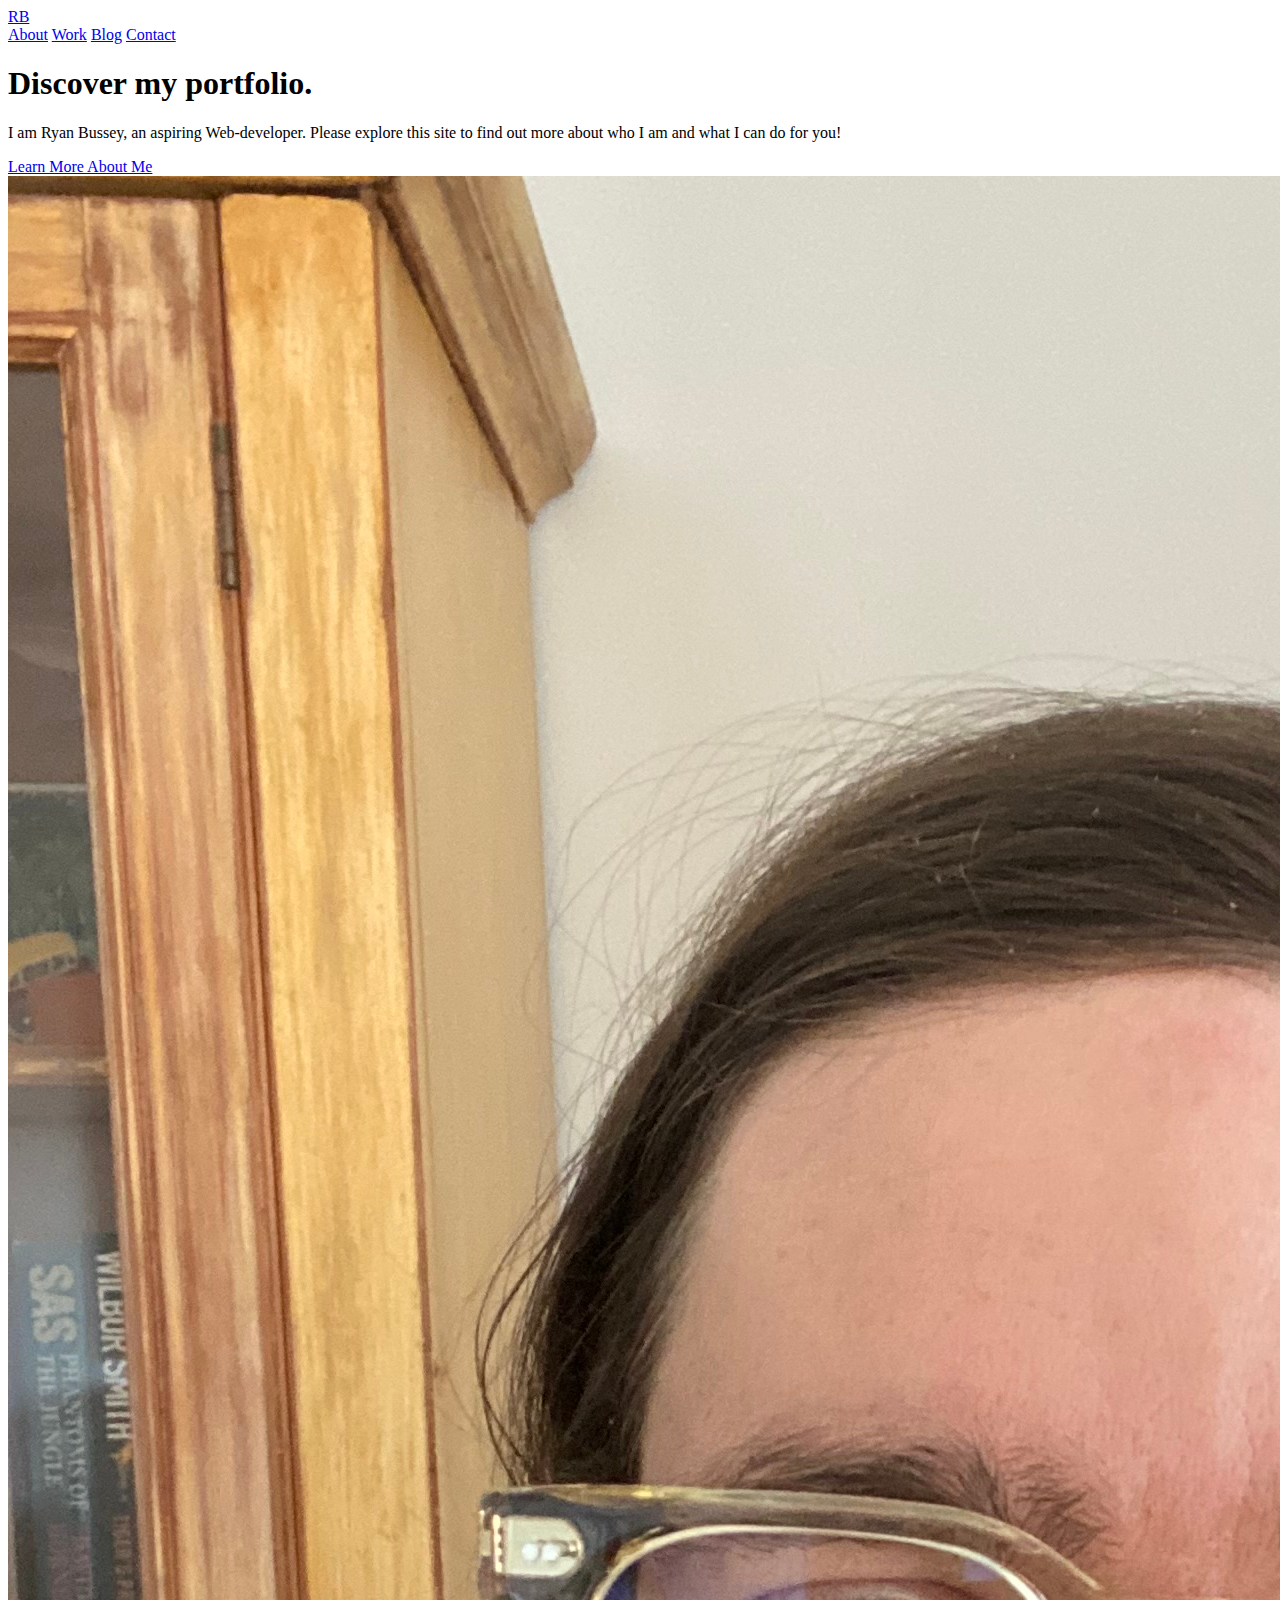
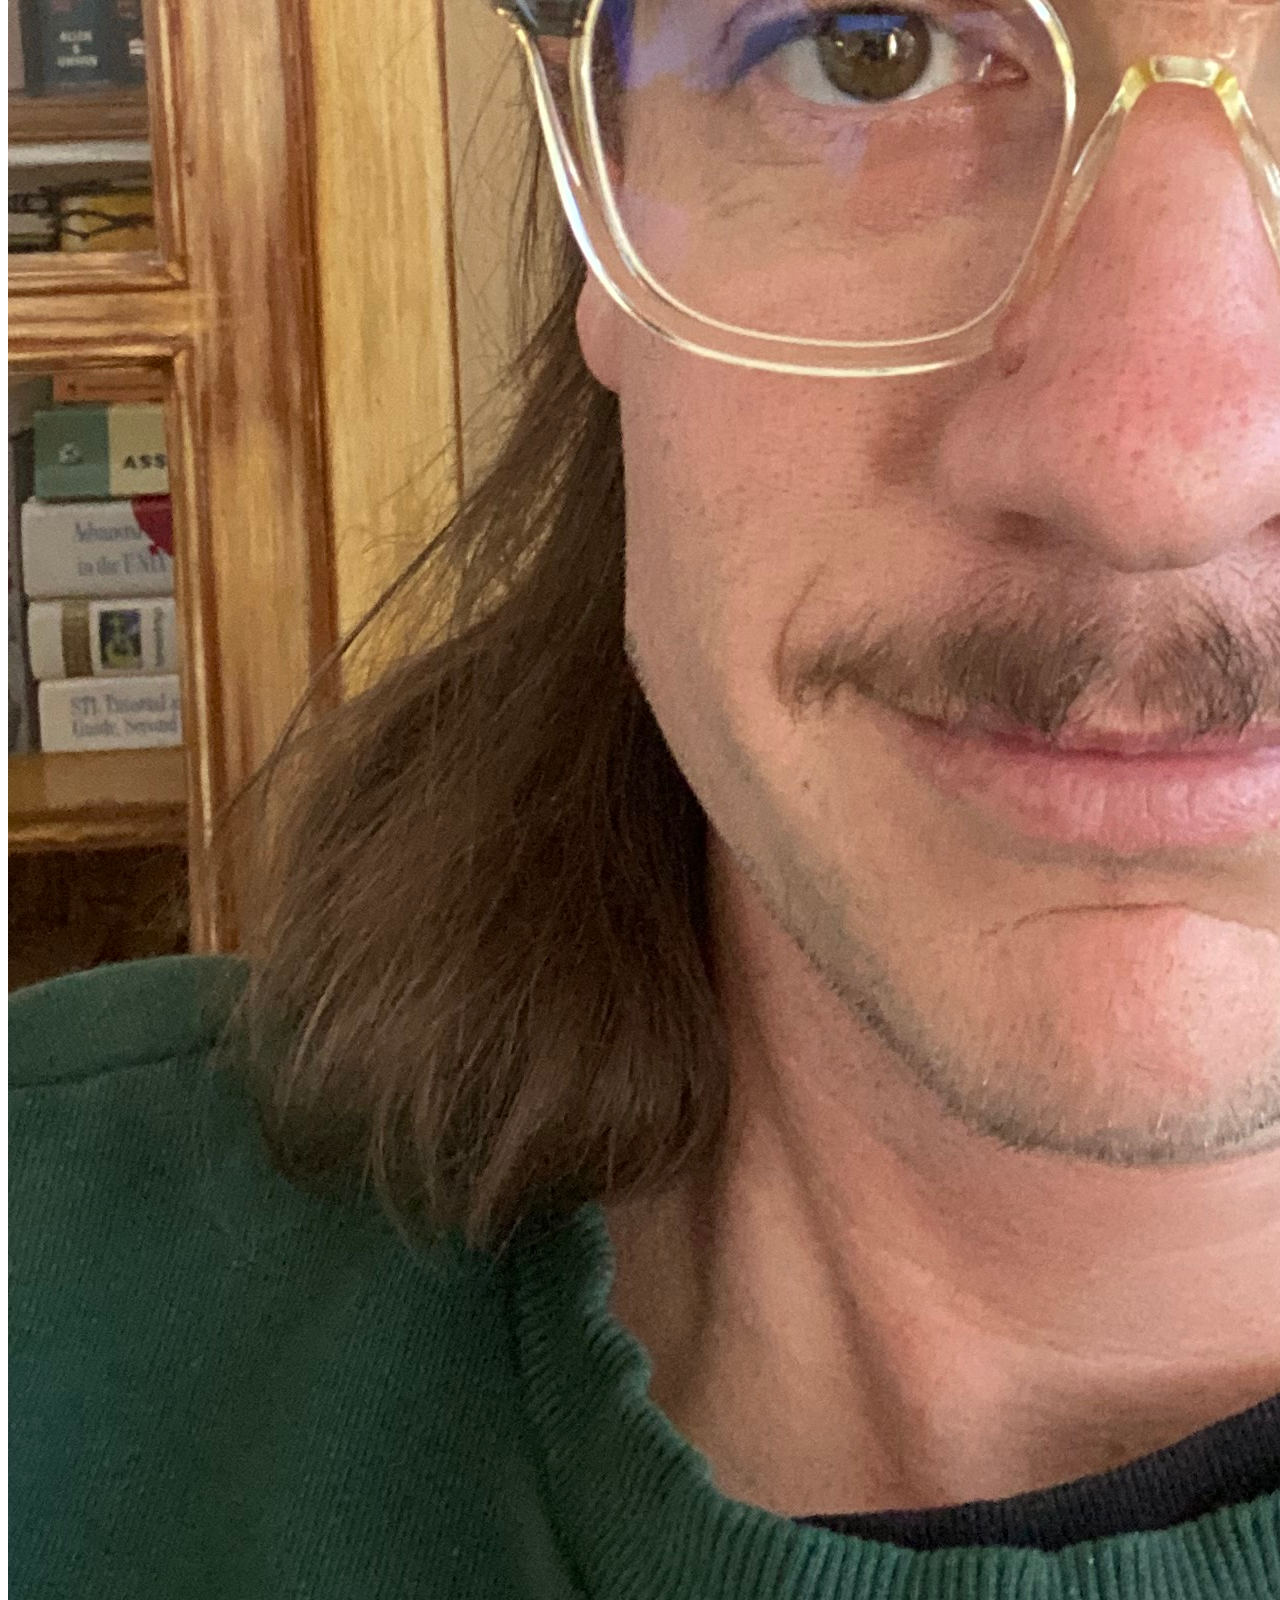
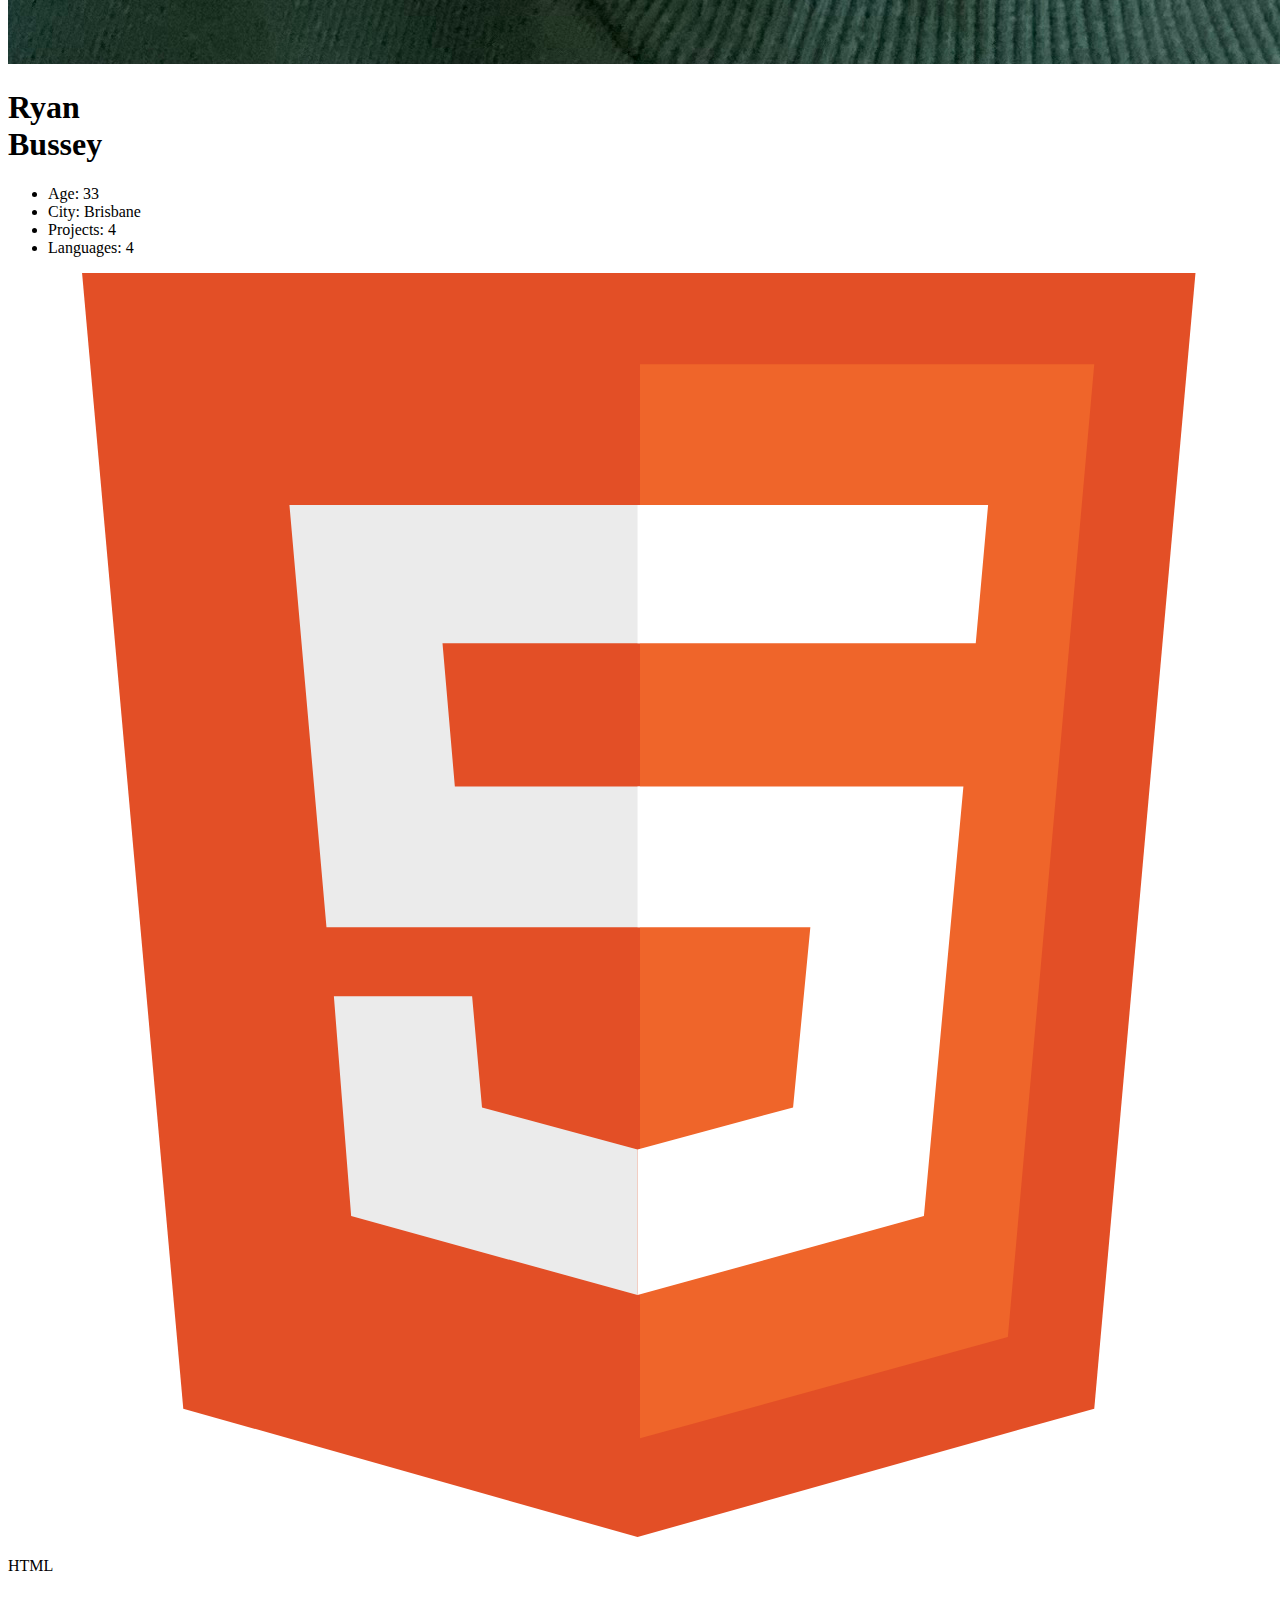
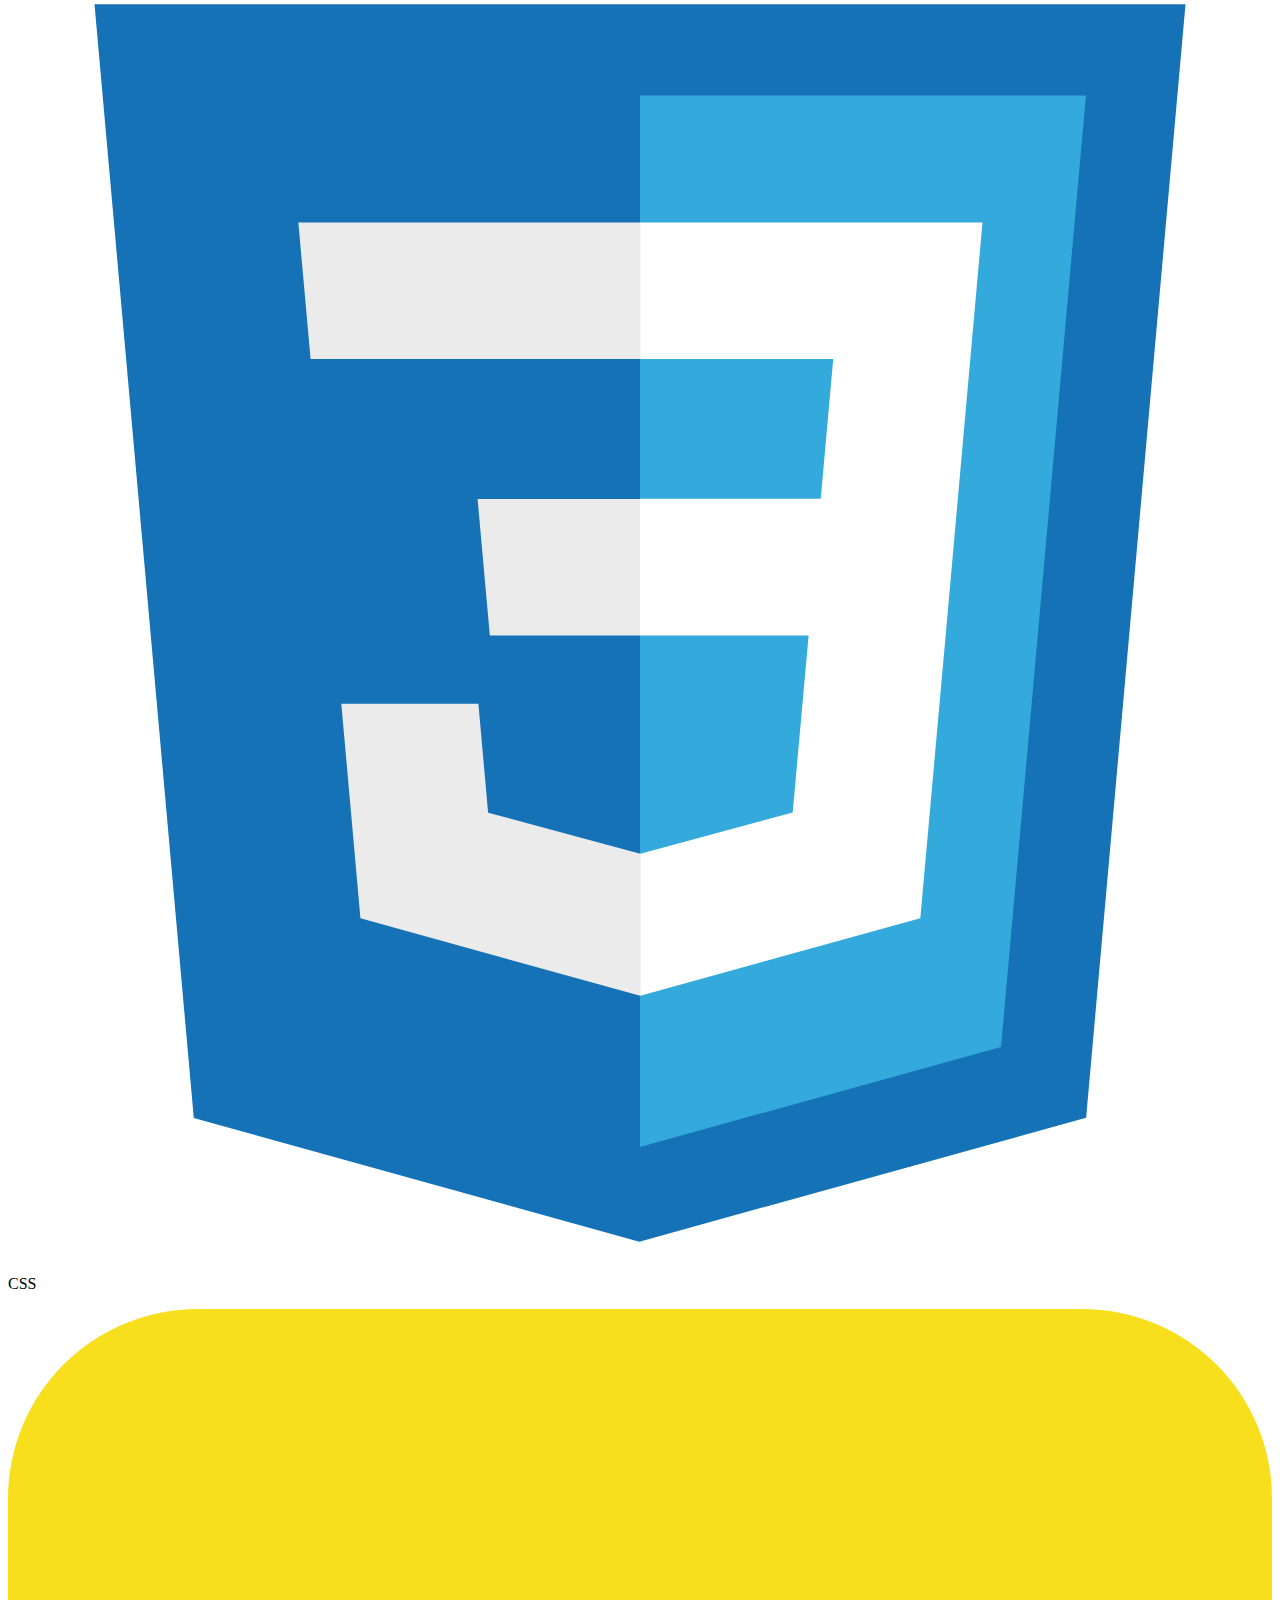
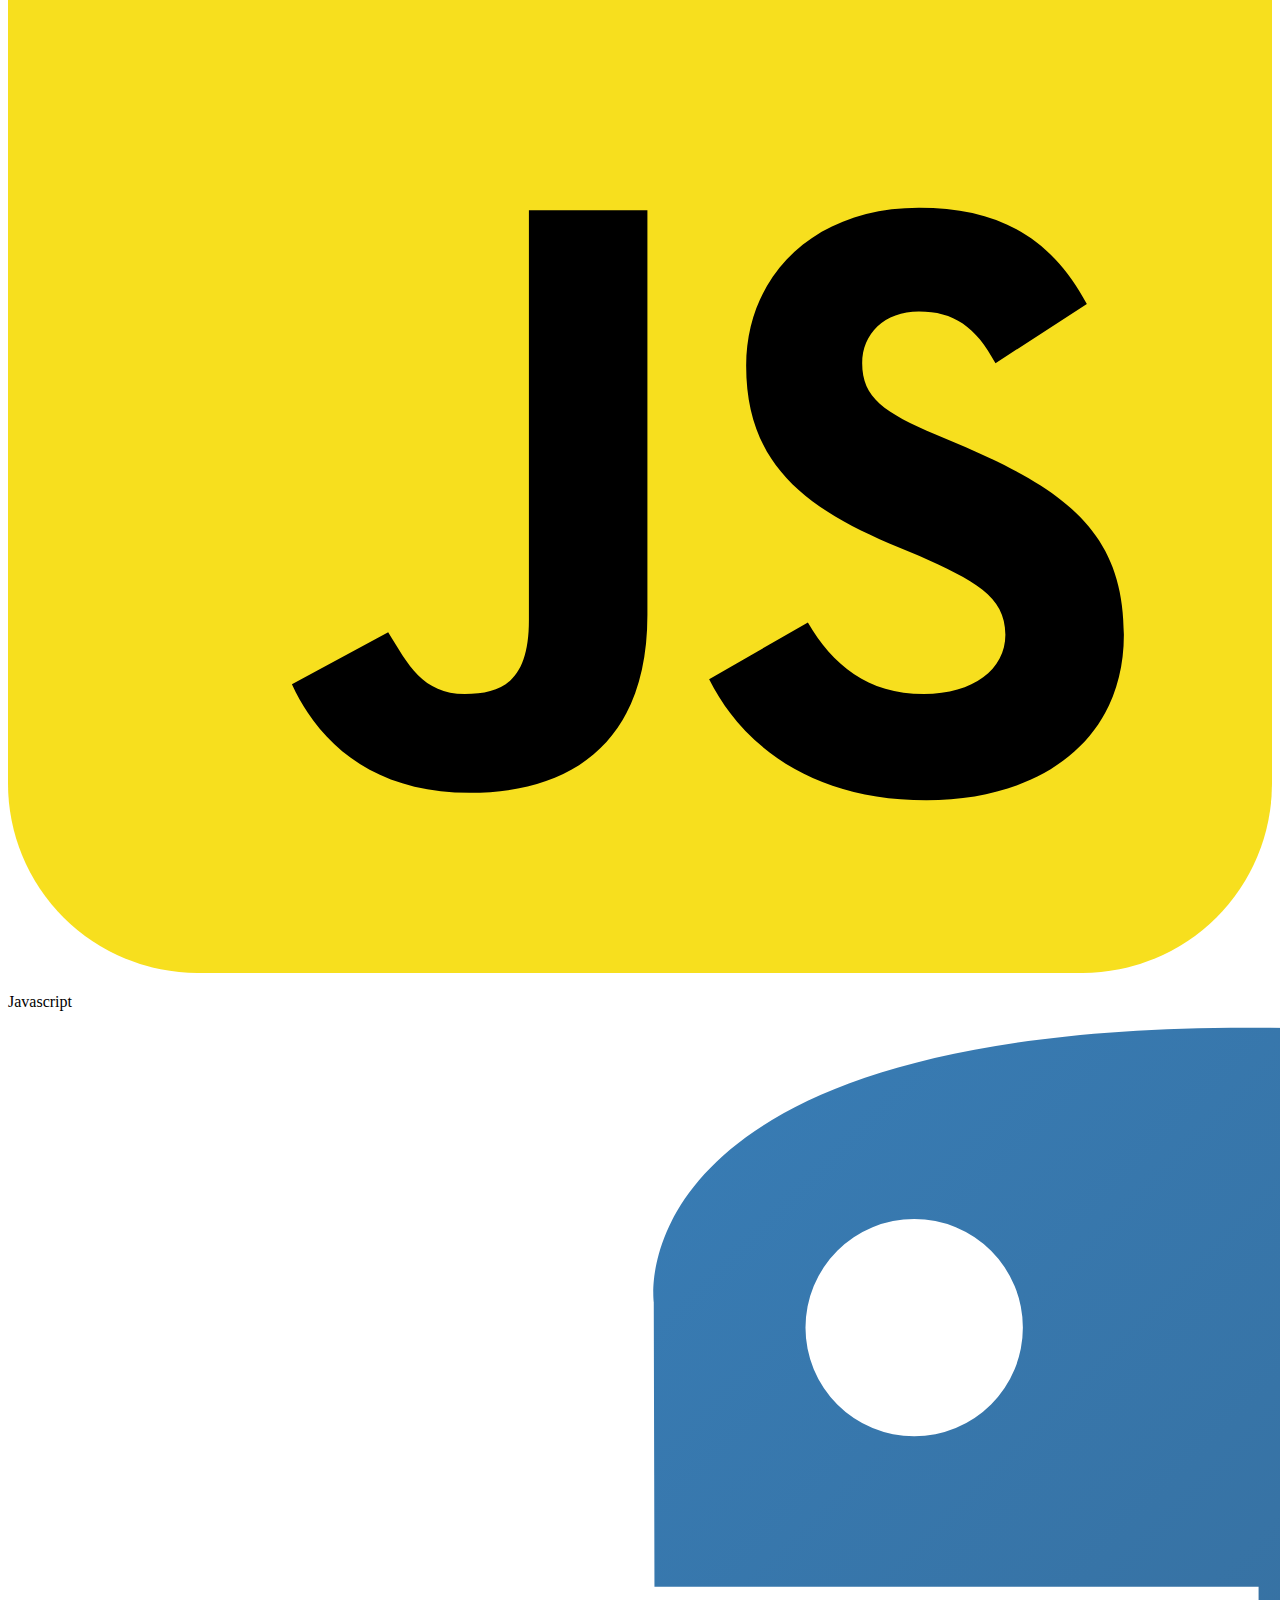
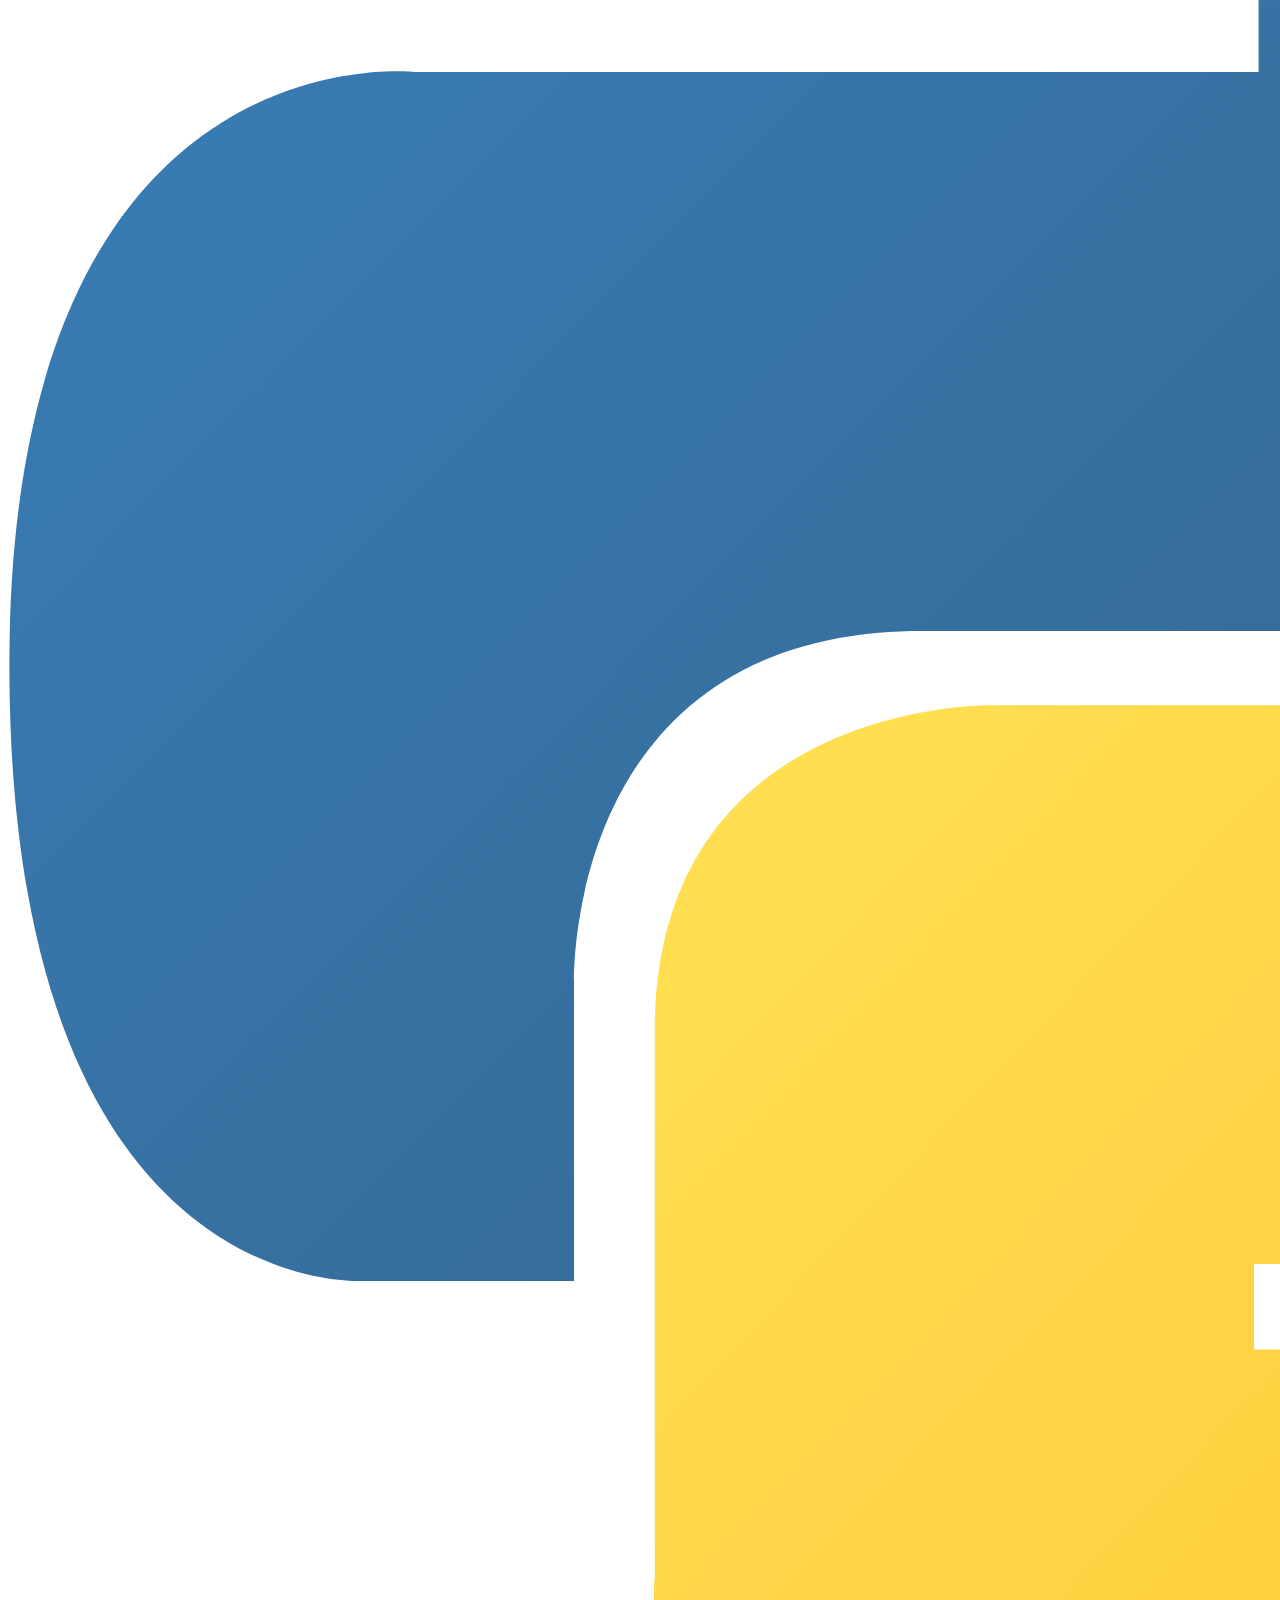
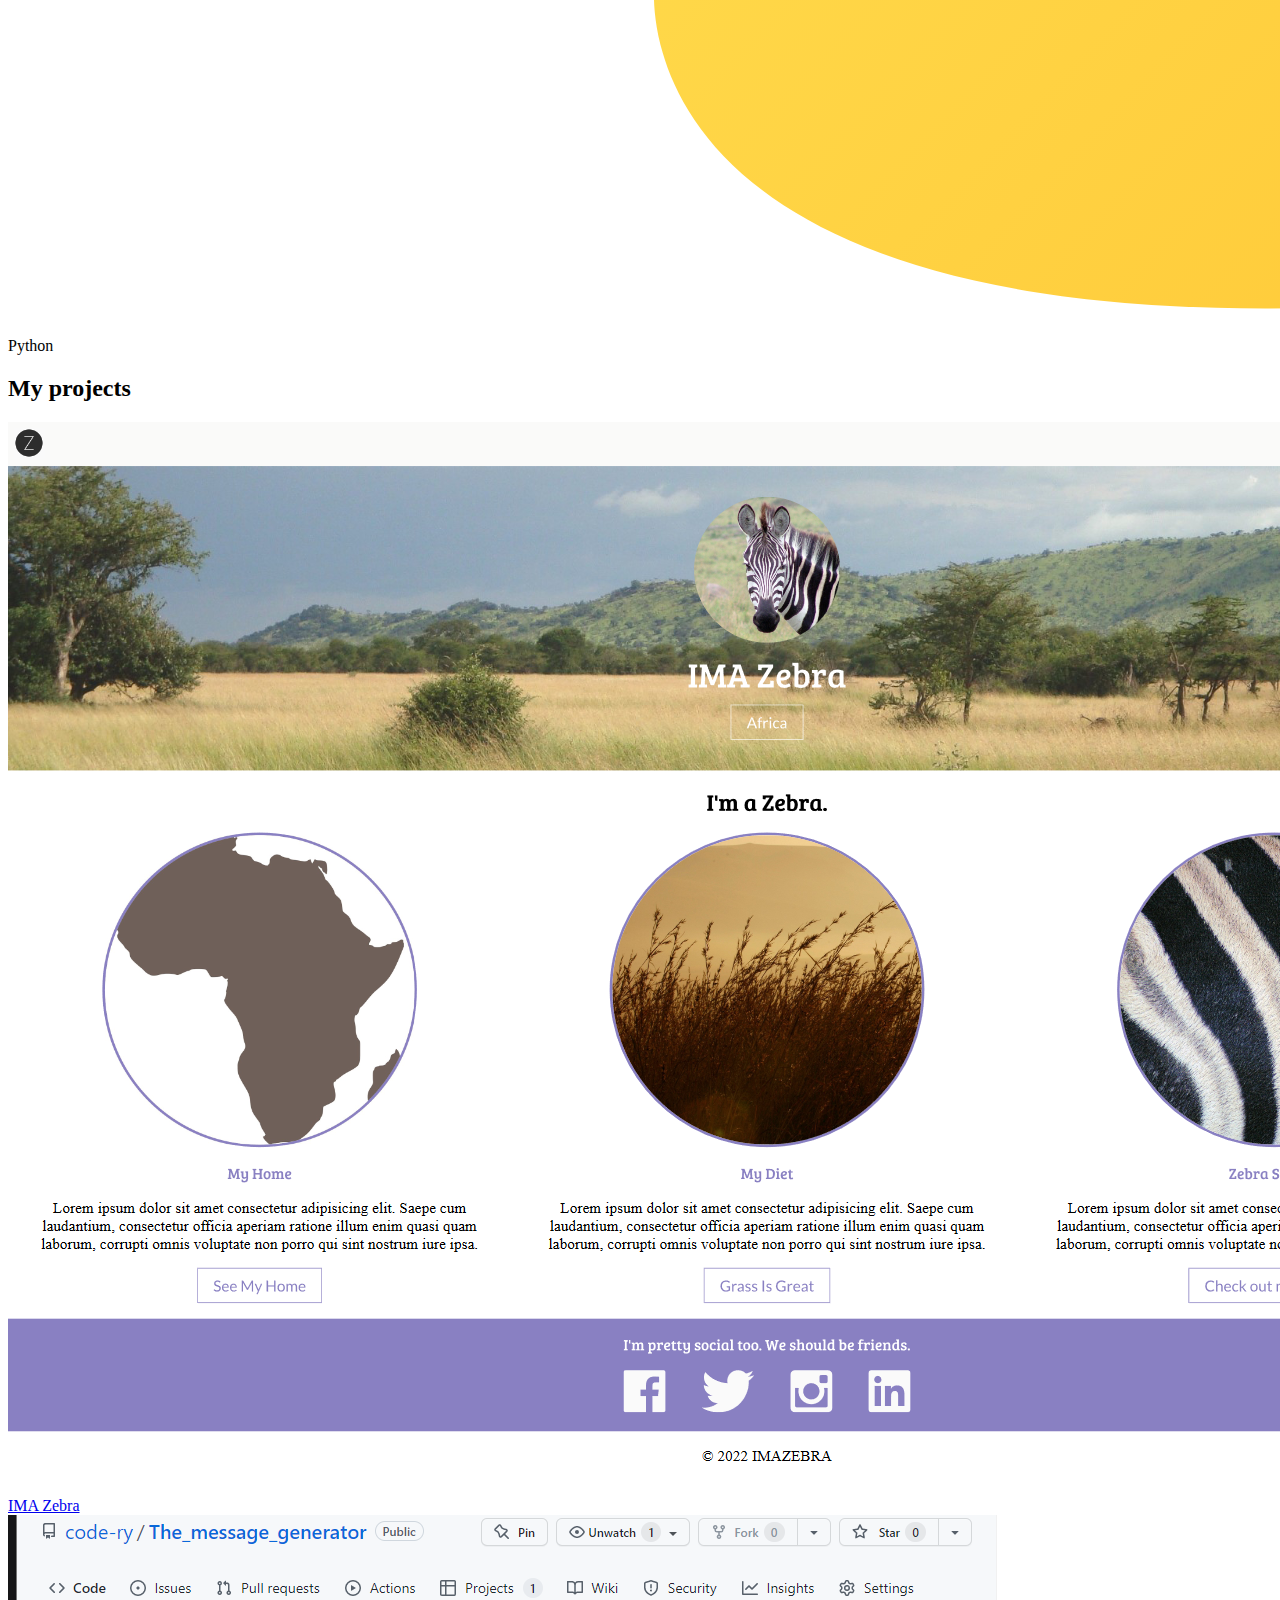
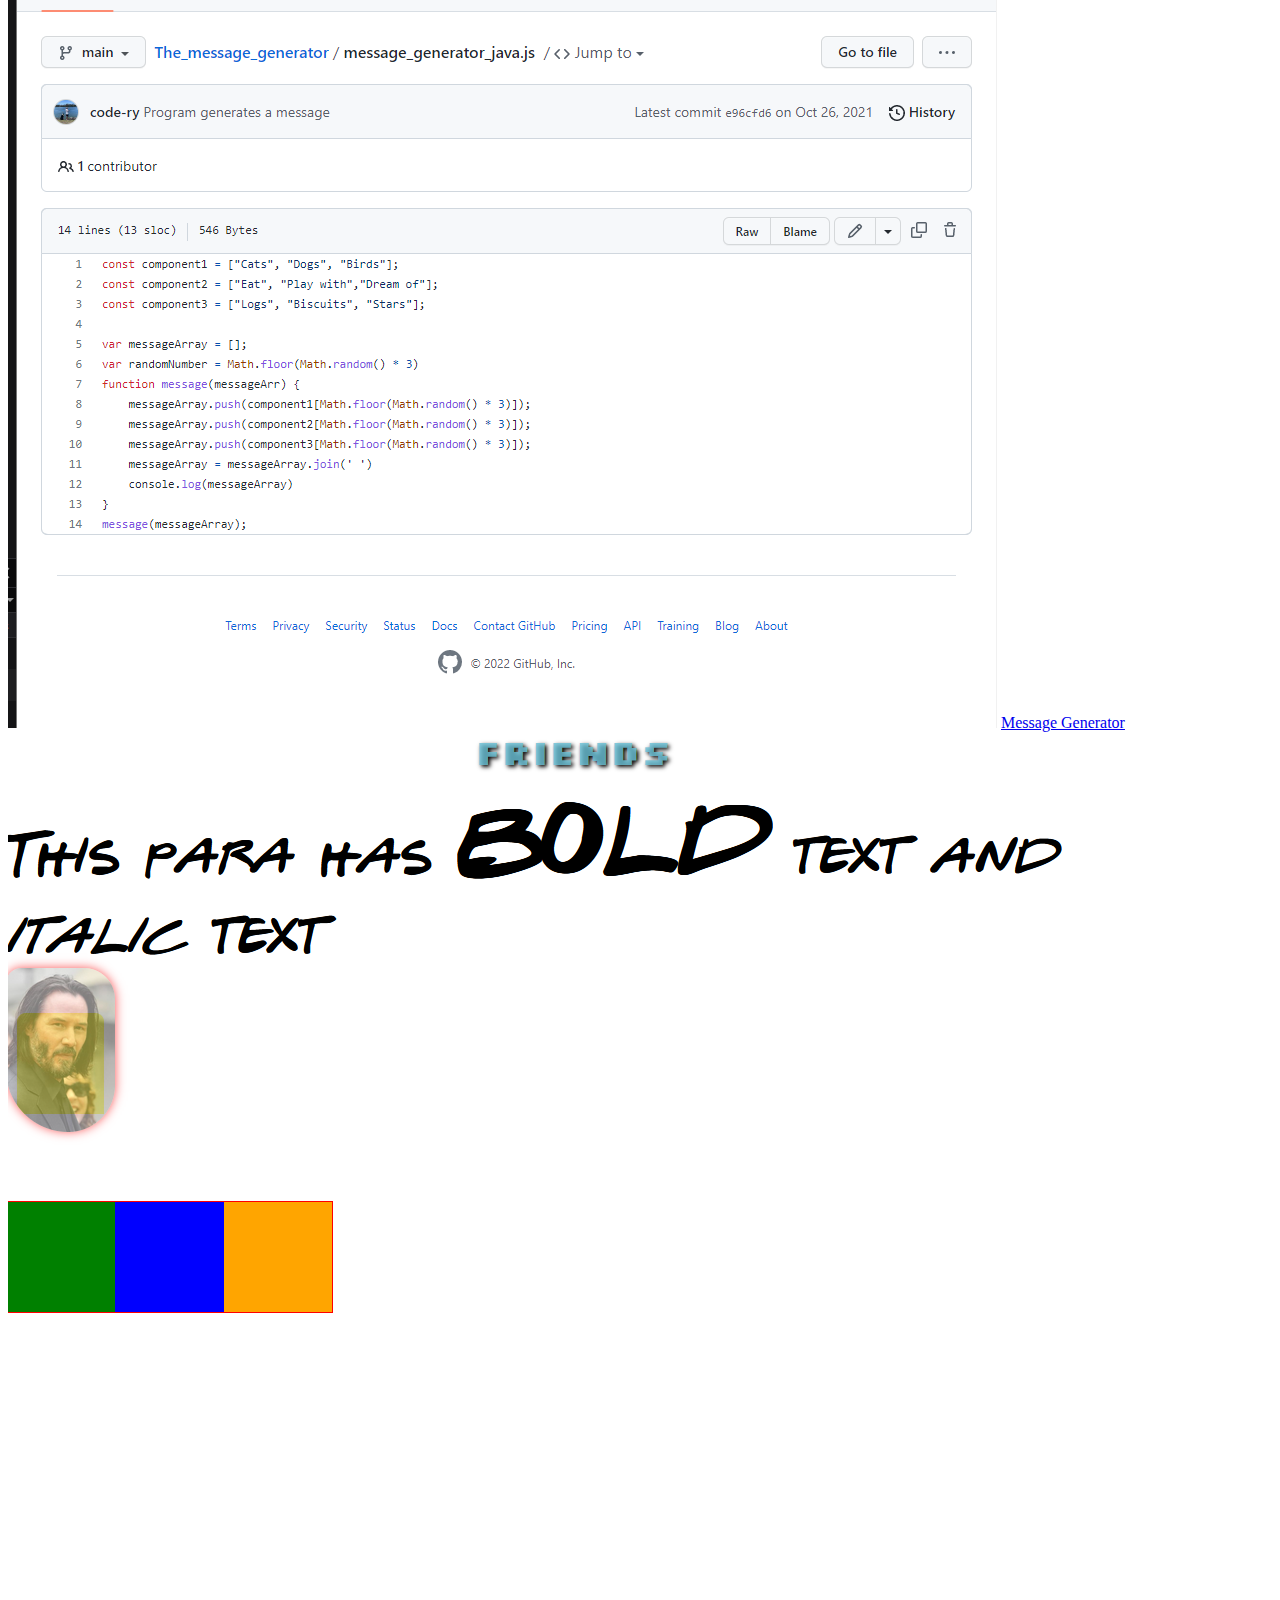
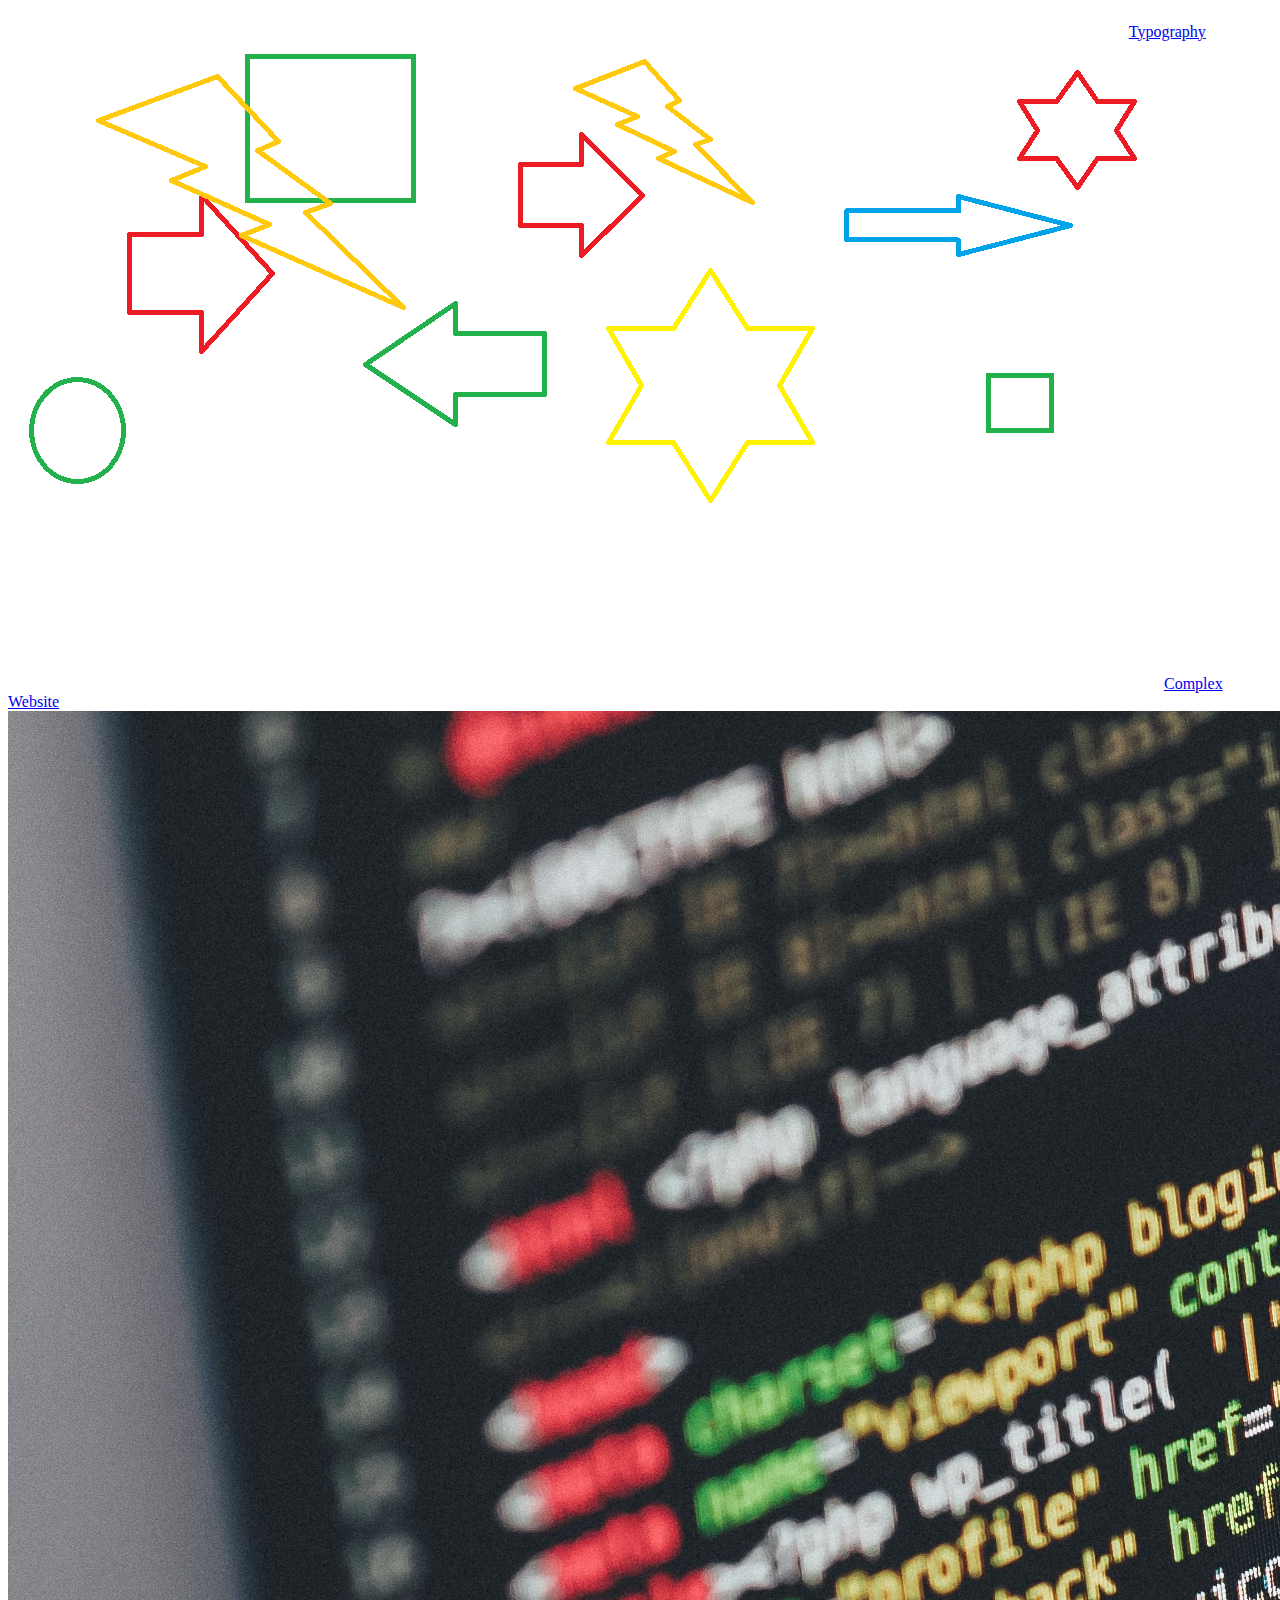
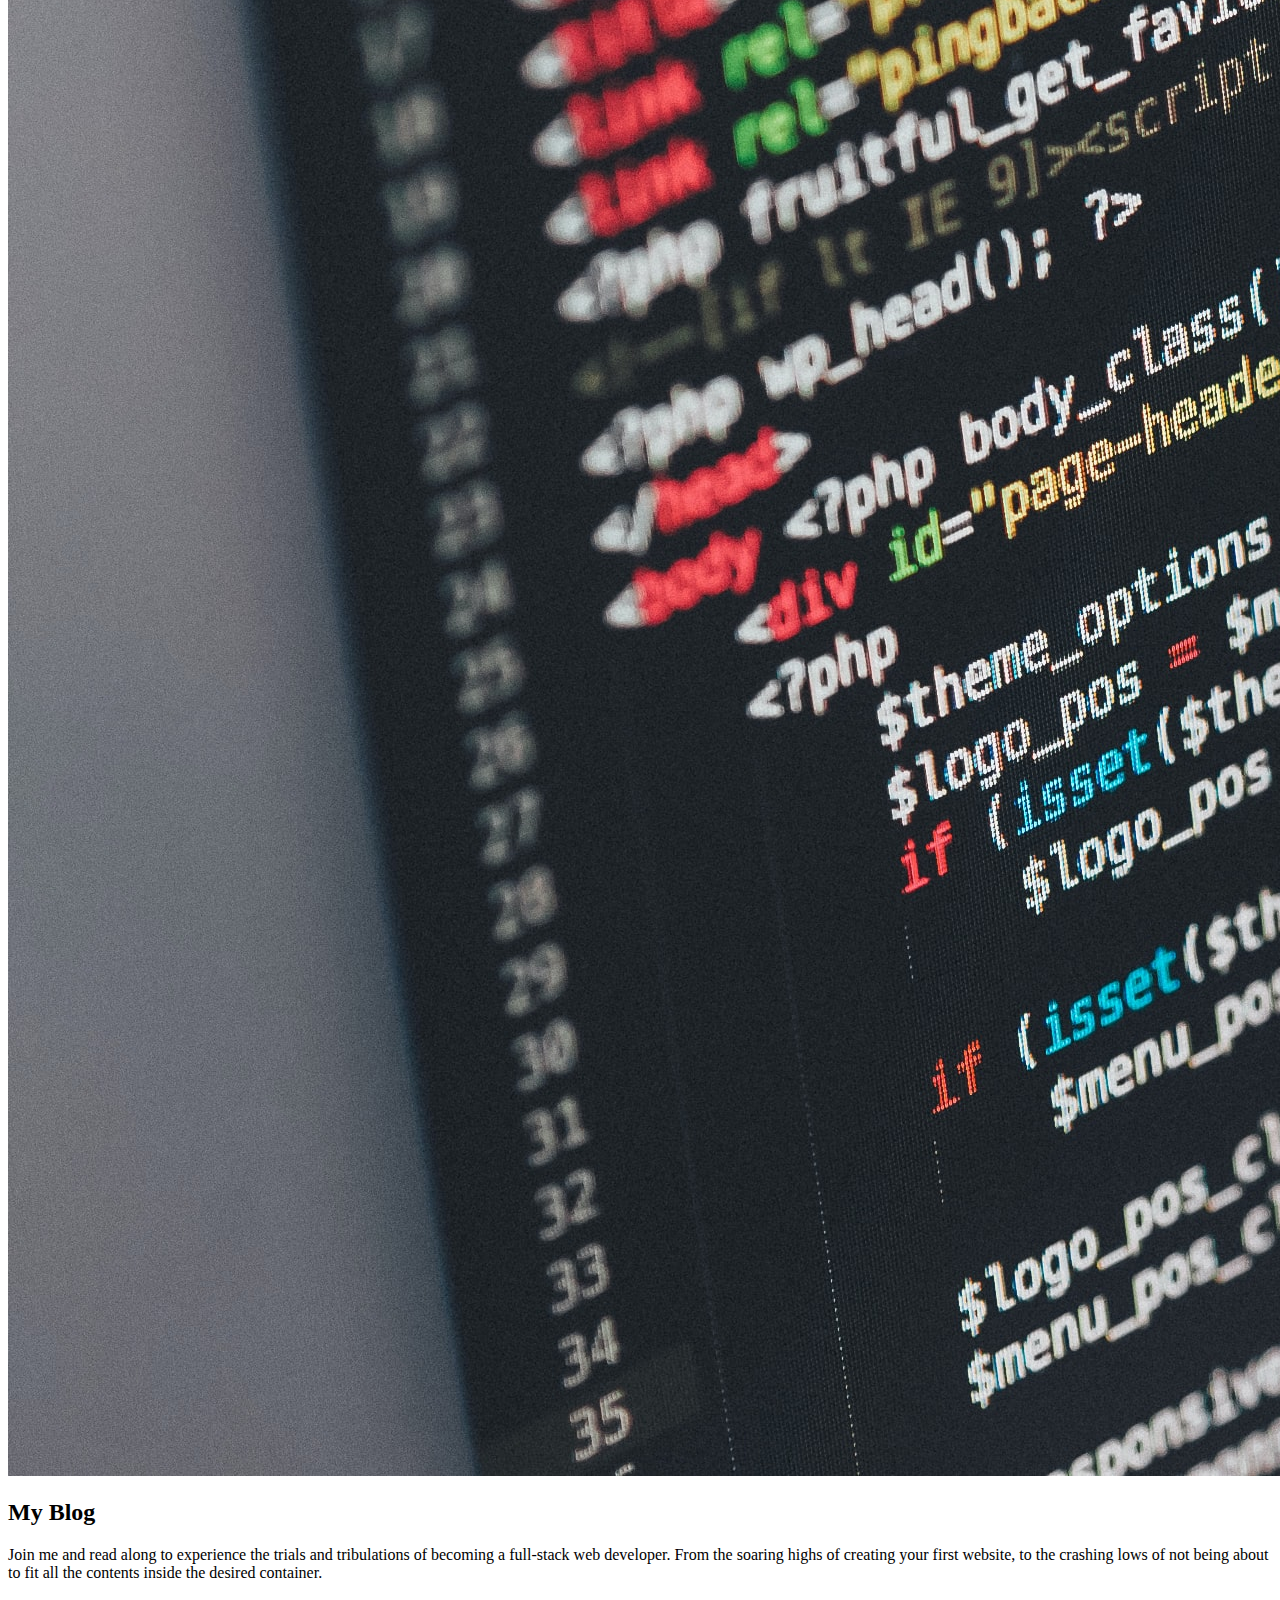
==== commit 0f842c82: "final edition" ====
--- a/index.html
+++ b/index.html
@@ -29,6 +29,7 @@
             <section class="banner">
                 <h1>Discover my portfolio.</h1>
                 <p>I am Ryan Bussey, an aspiring Web-developer. Please explore this site to find out more about who I am and what I can do for you!  </p>
+                <a href="html/about.html" class="button">Learn More About Me</a>
             </section>
         </header>
         <main>
@@ -71,19 +72,19 @@
                     <h2>My projects</h2>
                     <div>
                         <img src="images/imazebra.png" alt="website from portfolio">
-                        <a href="work.html">IMA Zebra</a>
+                        <a href="work.html" class="button">IMA Zebra</a>
                     </div>
                     <div>
                         <img src="images/message_generator.png" alt="website from portfolio">
-                        <a href="work.html">Message Generator</a>
+                        <a href="work.html" class="button">Message Generator</a>
                     </div>
                     <div>
                         <img src="images/typography.png" alt="website from portfolio">
-                        <a href="work.html">Typography</a>
+                        <a href="work.html" class="button">Typography</a>
                     </div>
                     <div>
                         <img src="images/complex.png" alt="website from portfolio">
-                        <a href="work.html">Complex Website</a>
+                        <a href="work.html" class="button">Complex Website</a>
                     </div>
                 </section>
                 <!-- Blog section -->
@@ -97,12 +98,12 @@
                         <a href="blog.html" class="button">Read more</a>
                     </article>
                     <article>
-                        <h3>Blog Post</h3>
+                        <h3>Blog Sample</h3>
                         <p>Lorem ipsum dolor adipisicing elit. Consequatur accusantium ducimus laborum ut! Atque corrupti architecto dolores maiores sint explicabo voluptas distinctio libero fugit natus? Nam, hic. Hic, aut consequuntur.</p>
                         <a href="blog.html" class="button">Read more</a>
                     </article>
                     <article>
-                        <h3>Blog Post</h3>
+                        <h3>Blog Sample</h3>
                         <p>Lorem ipsum dolor sit amet consectetur adipisicing elit. Vero molestiae vitae officia officiis praesentium saepe nisi obcaecati beatae optio totam, at esse id sint tempore ut, soluta, corporis ullam repellat!</p>
                         <a href="blog.html" class="button">Read more</a>
                     </article>
